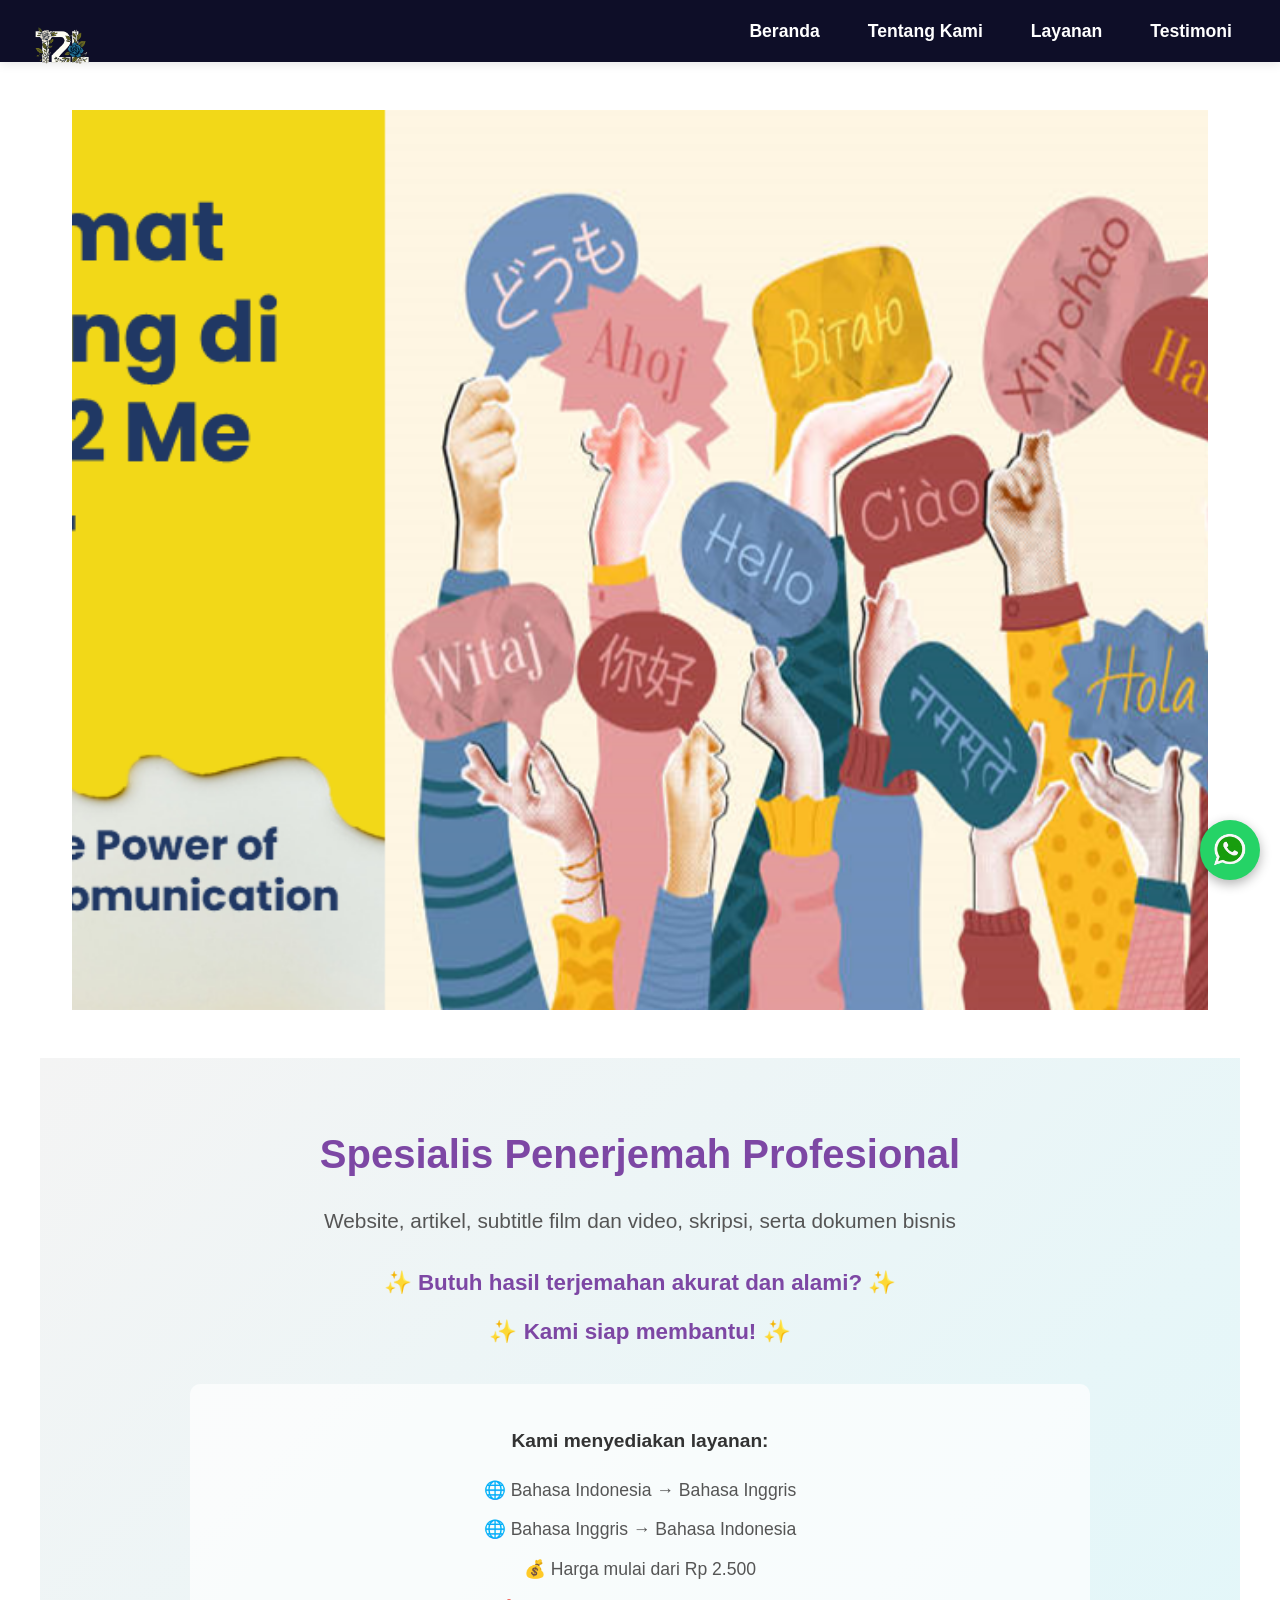
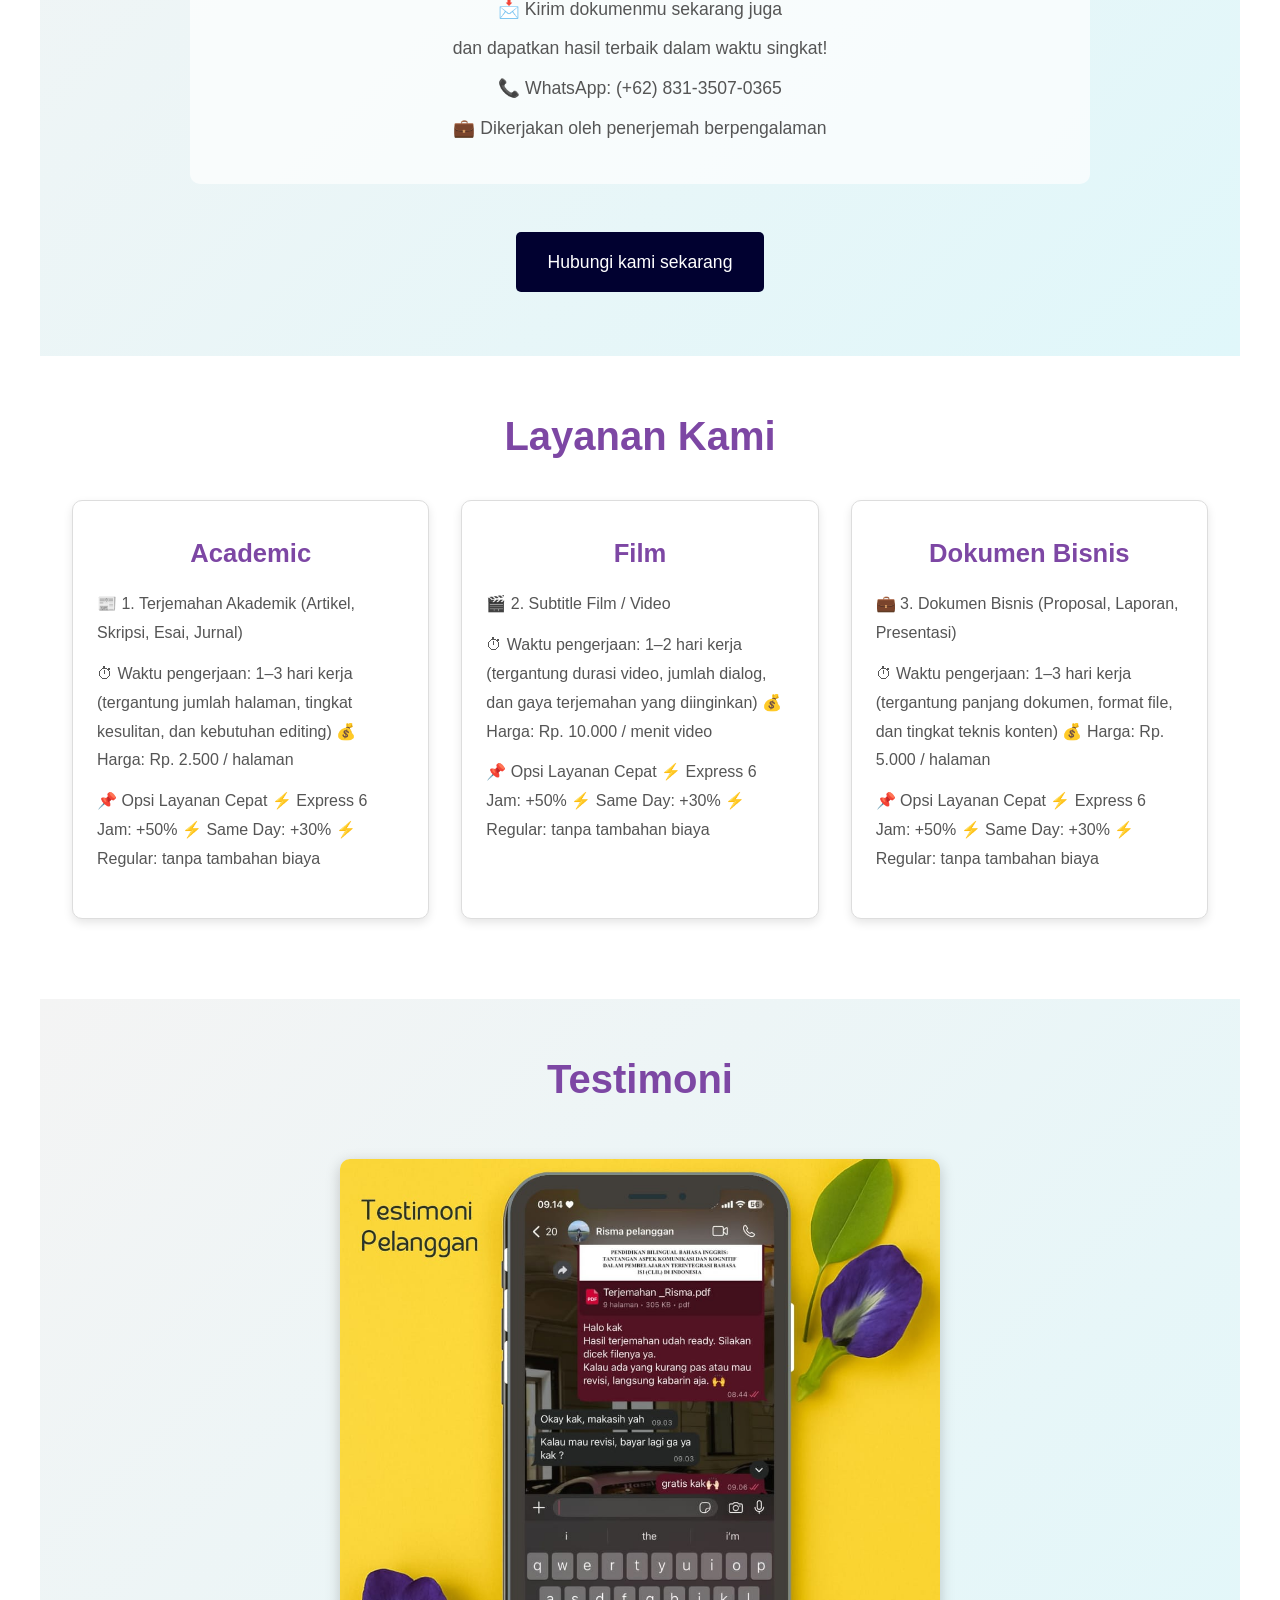
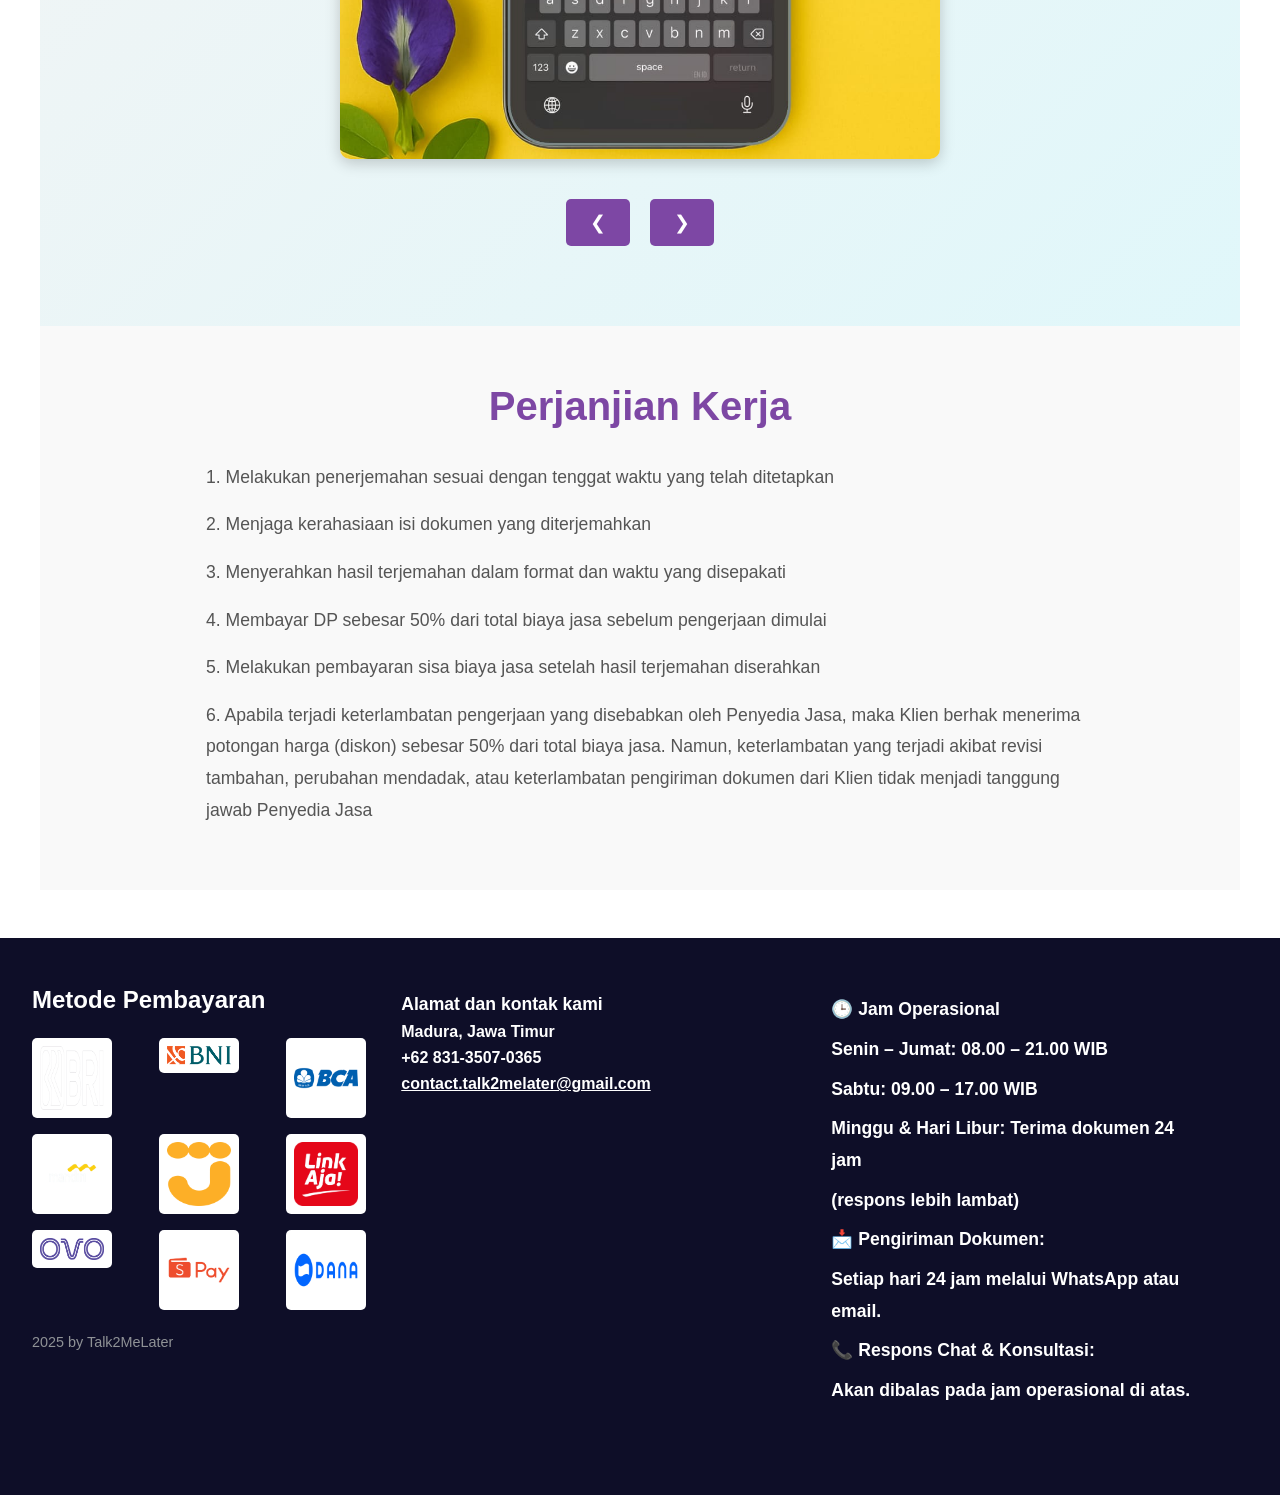
==== index.html @ 30bfcd9a "fix(ui): resolve slider initialization in testimoni-gallery" ====
<!DOCTYPE html>
<html lang="en">
<head>
    <meta charset="UTF-8">
    <meta name="viewport" content="width=device-width, initial-scale=1.0">
    <title>Navigation Bar</title>
    <link rel="stylesheet" href="styles.css">
    <script src="script.js"></script>
</head>
<body>
    <nav class="navbar">
        <div class="header-left">
            <img class="logo" src="Logoo.png">
        </div>
        <div class="navdiv">
            <div class="logo"><a href="#"></a></div>
            <div class="hamburger" onclick="toggleMenu()">&#9776;</div>
            <ul id="nav-menu">
                <li><a href="#home" onclick="smoothScroll('#home')">Beranda</a></li>
                <li><a href="#about" onclick="smoothScroll('#about')">Tentang Kami</a></li>
                <li><a href="#services" onclick="smoothScroll('#services')">Layanan</a></li>
                <li><a href="#testimoni" onclick="smoothScroll('#testimoni')">Testimoni</a></li>
            </ul>
        </div>
    </nav>
<section id="home">
    <div class="home-content">
    </div>
</section>
<section id="about" class="hero">
    <div class="hero-content">
        <h2>Spesialis Penerjemah Profesional</h2>
        <p class="hero-subtitle">Website, artikel, subtitle film dan video, skripsi, serta dokumen bisnis</p>
        <p class="hero-highlight">✨ Butuh hasil terjemahan akurat dan alami? ✨</p>
        <p class="hero-highlight">✨ Kami siap membantu! ✨</p>
        <div class="hero-services">
            <p class="service-title">Kami menyediakan layanan:</p>
            <p>🌐 Bahasa Indonesia → Bahasa Inggris</p>
            <p>🌐 Bahasa Inggris → Bahasa Indonesia</p>
            <p>💰 Harga mulai dari Rp 2.500</p>
            <p>📩 Kirim dokumenmu sekarang juga</p>
            <p>dan dapatkan hasil terbaik dalam waktu singkat!</p>
            <p>📞 WhatsApp: (+62) 831-3507-0365</p>
            <p>💼 Dikerjakan oleh penerjemah berpengalaman</p>
        </div>
        <a href="#contact" class="btn" onclick="smoothScroll('#contact')">Hubungi kami sekarang</a>
    </div>
</section>
    <section id="services">
        <div class="services-content">
        <h2>Layanan Kami</h2>
            <div class="services">
                <div class="service">
                    <h3>Academic</h3>
                    <p>📰 1. Terjemahan Akademik (Artikel, Skripsi, Esai, Jurnal)</p>
                    <p>⏱ Waktu pengerjaan: 1–3 hari kerja (tergantung jumlah halaman, tingkat kesulitan, dan kebutuhan editing)
                    💰 Harga: Rp. 2.500 / halaman</p>
                    <p>📌 Opsi Layanan Cepat
                    ⚡ Express 6 Jam: +50%
                    ⚡ Same Day: +30%
                    ⚡ Regular: tanpa tambahan biaya</p>
                </div>
                <div class="service">
                    <h3>Film</h3>
                    <p>🎬 2. Subtitle Film / Video</p>
                    <p>⏱ Waktu pengerjaan: 1–2 hari kerja (tergantung durasi video, jumlah dialog, dan gaya terjemahan yang diinginkan)
                    💰 Harga: Rp. 10.000 / menit video</p>
                    <p>📌 Opsi Layanan Cepat
                    ⚡ Express 6 Jam: +50%
                    ⚡ Same Day: +30%
                    ⚡ Regular: tanpa tambahan biaya</p>
                </div>
                <div class="service">
                    <h3>Dokumen Bisnis</h3>
                    <p>💼 3. Dokumen Bisnis (Proposal, Laporan, Presentasi)</p>
                    <p>⏱ Waktu pengerjaan: 1–3 hari kerja (tergantung panjang dokumen, format file, dan tingkat teknis konten)
                    💰 Harga: Rp. 5.000 / halaman </p>
                    <p>📌 Opsi Layanan Cepat
                    ⚡ Express 6 Jam: +50%
                    ⚡ Same Day: +30%
                    ⚡ Regular: tanpa tambahan biaya</p>
                </div>
            </div>
        </div>
    </section>
    <section id="testimoni">
        <h2>Testimoni</h2>
        <div class="testimoni-gallery">
            <div class="slider" id="slider">
                <div class="slide"><img src="foto testimoni1.jpg" alt="testimoni Risma" onclick="openModal('foto testimoni1.jpg')"></div>
                <div class="slide"><img src="foto testimoni2.jpg" alt="testimoni Unair" onclick="openModal('foto testimoni2.jpg')"></div>
                <div class="slide"><img src="foto testimoni3.jpg" alt="testimoni Unimed" onclick="openModal('foto testimoni3.jpg')"></div>
                <div class="slide"><img src="foto testimoni4.jpg" alt="testimoni Winda" onclick="openModal('foto testimoni4.jpg')"></div>
            </div>
            <div class="slider-controls">
                <button onclick="prevSlide()">&#10094;</button>
                <button onclick="nextSlide()">&#10095;</button>
            </div>
        </div>
    </section>

    <section id="agreement" class="agreement-section">
        <h2>Perjanjian Kerja</h2>
        <div class="agreement-content">
            <p>1. Melakukan penerjemahan sesuai dengan tenggat waktu yang telah ditetapkan</p>
            <p>2. Menjaga kerahasiaan isi dokumen yang diterjemahkan</p>
            <p>3. Menyerahkan hasil terjemahan dalam format dan waktu yang disepakati</p>
            <p>4. Membayar DP sebesar 50% dari total biaya jasa sebelum pengerjaan dimulai</p>
            <p>5. Melakukan pembayaran sisa biaya jasa setelah hasil terjemahan diserahkan</p>
            <p>6. Apabila terjadi keterlambatan pengerjaan yang disebabkan oleh Penyedia Jasa, maka Klien berhak menerima potongan harga (diskon) sebesar 50% dari total biaya jasa. Namun, keterlambatan yang terjadi akibat revisi tambahan, perubahan mendadak, atau keterlambatan pengiriman dokumen dari Klien tidak menjadi tanggung jawab Penyedia Jasa</p>
        </div>
    </section>

    <footer class="footer">
	    <div class="footer-left">
		    <h3>Metode Pembayaran</h3>
		    <div class="bank">
			    <img src="bri.png" alt="bri">
			    <img src="bni.webp" alt="bni">
			    <img src="bca.png" alt="bca">
			    <img src="mandiri.png" alt="mandiri">
			    <img src="jago.png" alt="jago">
			    <img src="LinkAja.webp" alt="linkAja">
			    <img src="ovo.png" alt="ovo">
			    <img src="Spay.png" alt="shopeepay">
			    <img src="dana.png" alt="dana">
		    </div>
            <p class="footer-copyright">2025 by Talk2MeLater</p>
	    </div>
	    <div class="footer-center">
		    <div>
			    <i class="fa fa-map-marker"></i>
			    <p><span>Alamat dan kontak kami</span>Madura, Jawa Timur</p>
		    </div>
		    <div>
			    <i class="fa fa-phone"></i>
			    <p>+62 831-3507-0365</p>
		    </div>
		    <div>
			    <i class="fa fa-envelope"></i>
			    <p><a href="#">contact.talk2melater@gmail.com</a></p>
		    </div>
	    </div>
	    <div class="footer-right">
		    <p class="operational-hours">
			    <span>🕒 Jam Operasional</span>
			    <span>Senin – Jumat: 08.00 – 21.00 WIB</span>
                <span>Sabtu: 09.00 – 17.00 WIB</span>
                <span>Minggu & Hari Libur: Terima dokumen 24 jam</span>
                <span>(respons lebih lambat)</span>
                <span>📩 Pengiriman Dokumen:</span>
                <span>Setiap hari 24 jam melalui WhatsApp atau email.</span>
                <span>📞 Respons Chat & Konsultasi:</span>
                <span>Akan dibalas pada jam operasional di atas.</span>
            </p>
	    </div>
    </footer>

    <!-- Modal -->
    <div id="imageModal" class="modal">
        <span class="close" onclick="closeModal()">&times;</span>
        <img class="modal-content" id="modalImage">
    </div>
    <!-- WhatsApp Floating Button -->
    <a href="https://wa.me/6283135070365?text=Halo,%20saya%20ingin%20bertanya%20tentang%20jasa%20terjemahan%20Anda." class="whatsapp-float" target="_blank" title="Chat WhatsApp">
    <img src="whatsapp-icon.png" alt="WhatsApp Chat" class="whatsapp-icon">
    <!-- Atau gunakan Font Awesome: <i class="fab fa-whatsapp whatsapp-icon"></i> -->
    </a>
</body>
</html>
---- styles.css ----
/* ===== RESET & BASE STYLES ===== */
* { 
    margin: 0;
    padding: 0;
    box-sizing: border-box;
    text-decoration: none; 
}

html {
    scroll-behavior: smooth;
    font-size: 16px;
}

body {
    font-family: 'Lucida Sans', 'Lucida Sans Regular', 'Lucida Grande', 'Lucida Sans Unicode', Geneva, Verdana, sans-serif;
    line-height: 1.6;
    color: #333;
    overflow-x: hidden;
}

/* ===== NAVIGATION ===== */
.navbar {
    background: #0e0e28;
    padding: 0.5rem 1rem;
    position: sticky;
    top: 0;
    z-index: 999;
    box-shadow: 0 2px 10px rgba(0,0,0,0.1);
}

.header-left {
    float: left;
    padding: 0.5rem 0;
}

.header-left img {
    height: 60px;
    width: auto;
    transition: height 0.3s ease;
}

.navdiv {
    display: flex;
    justify-content: space-between;
    align-items: center;
    max-width: 1200px;
    margin: 0 auto;
}

.logo a {
    color: white;
    font-size: clamp(1.2rem, 3vw, 1.8rem);
    font-weight: 600;
    padding: 0 0.75rem;
    transition: all 0.3s;
}

.logo a:hover {
    background-color: rgba(255, 255, 255, 0.3);
}

/* Navigation Menu */
#nav-menu {
    list-style: none;
    display: flex;
    align-items: center;
    gap: 1rem;
}

#nav-menu li {
    display: inline-block;
}

#nav-menu a {
    color: white;
    font-size: clamp(0.9rem, 2vw, 1.1rem);
    font-weight: 600;
    padding: 0.5rem 1rem;
    transition: all 0.3s;
    border-radius: 5px;
}

#nav-menu a:hover {
    background-color: rgba(255, 255, 255, 0.3);
    color: #eadb06;
}

/* Hamburger Menu */
.hamburger {
    display: none;
    font-size: 2rem;
    color: white;
    cursor: pointer;
    background: none;
    border: none;
    padding: 0.5rem;
}

/* ===== HOME SECTION ===== */
#home {
    min-height: 100vh;
    width: 100%;
}

.home-content {
    min-height: 100vh;
    width: 100%;
    background-image: url('./header.PNG');
    background-size: cover;
    background-position: center;
    background-repeat: no-repeat;
    position: relative;
}

/* ===== HERO SECTION ===== */
.hero {
    background: linear-gradient(135deg, #f4f4f4, #e0f7fa);
    padding: 4rem 2rem;
    text-align: center;
    animation: fadeIn 1s ease-in;
}

.hero-content {
    max-width: 900px;
    margin: 0 auto;
}

.hero h2 {
    font-size: clamp(1.8rem, 5vw, 2.5rem);
    color: #7D47A4;
    margin-bottom: 1rem;
}

.hero-subtitle {
    font-size: clamp(1rem, 3vw, 1.3rem);
    color: #555;
    margin-bottom: 1.5rem;
}

.hero-highlight {
    font-size: clamp(1.1rem, 3vw, 1.4rem);
    color: #7D47A4;
    font-weight: bold;
    margin: 0.5rem 0;
}

.hero-services {
    background: rgba(255, 255, 255, 0.7);
    padding: 2rem;
    border-radius: 10px;
    margin: 2rem 0;
    text-align: left;
}

.hero-services .service-title {
    font-weight: bold;
    font-size: clamp(1rem, 3vw, 1.2rem);
    margin-bottom: 1rem;
    color: #333;
}

.hero-services p {
    margin: 0.5rem 0;
    font-size: clamp(0.9rem, 2.5vw, 1.1rem);
}

.btn {
    background-color: rgb(1, 1, 48);
    color: white;
    padding: 1rem 2rem;
    text-decoration: none;
    border-radius: 5px;
    display: inline-block;
    transition: all 0.3s;
    font-size: clamp(0.9rem, 2.5vw, 1.1rem);
    margin-top: 1rem;
}

.btn:hover {
    background-color: #eadb06;
    color: #000;
    transform: scale(1.05);
}

/* ===== SECTIONS ===== */
section {
    padding: 3rem 1.5rem;
    max-width: 1200px;
    margin: 0 auto;
}

section h2 {
    font-size: clamp(1.8rem, 4vw, 2.5rem);
    margin-bottom: 1.5rem;
    color: #7D47A4;
    text-align: center;
}

section p {
    font-size: clamp(0.9rem, 2.5vw, 1.1rem);
    line-height: 1.8;
    color: #555;
    text-align: center;
    margin: 0.75rem 0;
}

/* ===== SERVICES SECTION ===== */
.services-content {
    width: 100%;
    text-align: center;
    margin-bottom: 2rem;
}

.services {
    display: grid;
    grid-template-columns: repeat(auto-fit, minmax(280px, 1fr));
    gap: 2rem;
    margin-top: 2rem;
}

.service {
    padding: 2rem 1.5rem;
    border: 1px solid #ddd;
    border-radius: 10px;
    box-shadow: 0 4px 10px rgba(0,0,0,0.1);
    transition: transform 0.3s, box-shadow 0.3s;
    text-align: center;
    background: white;
}

.service:hover {
    transform: translateY(-10px);
    box-shadow: 0 8px 20px rgba(125, 71, 164, 0.2);
}

.service h3 {
    color: #7D47A4;
    font-size: clamp(1.3rem, 3vw, 1.6rem);
    margin-bottom: 1rem;
}

.service p {
    font-size: clamp(0.85rem, 2vw, 1rem);
    text-align: left;
    margin: 0.75rem 0;
}

/* ===== TESTIMONIAL SECTION ===== */
#testimoni {
    background: linear-gradient(135deg, #f4f4f4, #e0f7fa);
    padding: 3rem 1.5rem;
}

.testimoni-gallery {
    position: relative;
    overflow: hidden;
    width: 100%;
    max-width: 800px;
    margin: 2rem auto;
}

.slider {
    display: flex;
    transition: transform 0.5s ease;
}

.slide {
    min-width: 100%;
    display: flex;
    justify-content: center;
    align-items: center;
    padding: 1rem;
}

.slide img {
    width: 100%;
    max-width: 600px;
    height: auto;
    border-radius: 10px;
    box-shadow: 0 4px 15px rgba(0,0,0,0.2);
    cursor: pointer;
    transition: transform 0.3s;
}

.slide img:hover {
    transform: scale(1.02);
}

.slider-controls {
    text-align: center;
    margin-top: 1.5rem;
}

.slider-controls button {
    background: #7D47A4;
    color: white;
    border: none;
    padding: 0.75rem 1.5rem;
    margin: 0 0.5rem;
    border-radius: 5px;
    cursor: pointer;
    font-size: 1.2rem;
    transition: all 0.3s;
}

.slider-controls button:hover {
    background: #5a2f7a;
    transform: scale(1.1);
}

/* ===== AGREEMENT SECTION ===== */
.agreement-section {
    background: #f9f9f9;
    padding: 3rem 1.5rem;
}

.agreement-content {
    max-width: 900px;
    margin: 0 auto;
    text-align: left;
}

.agreement-content p {
    text-align: left;
    margin: 1rem 0;
    padding-left: 1rem;
}

/* ===== FOOTER ===== */
.footer {
    background-color: #0e0e28;
    width: 100%;
    text-align: left;
    font: bold 16px sans-serif;
    padding: 3rem 2rem;
    margin-top: 3rem;
    color: white;
}

.footer .footer-left,
.footer .footer-center,
.footer .footer-right {
    display: inline-block;
    vertical-align: top;
    width: 100%;
    margin-bottom: 2rem;
}

.footer h3 {
    color: white;
    margin: 0 0 1.5rem 0;
    font-size: clamp(1.2rem, 3vw, 1.5rem);
}

.footer .footer-left .bank {
    display: grid;
    grid-template-columns: repeat(auto-fit, minmax(80px, 1fr));
    gap: 1rem;
    margin-top: 1rem;
}

.footer .footer-left img {
    width: 100%;
    max-width: 80px;
    height: auto;
    background: white;
    padding: 0.5rem;
    border-radius: 5px;
}

.footer .footer-copyright {
    color: #8f9296;
    font-size: 0.9rem;
    font-weight: normal;
    margin-top: 1.5rem;
}

.footer .footer-center p,
.footer .footer-right p {
    color: white;
    font-size: clamp(0.85rem, 2vw, 1rem);
    margin: 0.5rem 0;
}

.footer .footer-center p span,
.footer .operational-hours span {
    display: block;
    font-weight: bold;
    font-size: clamp(1rem, 2.5vw, 1.1rem);
    margin-bottom: 0.5rem;
}

.footer .footer-center p a {
    color: white;
    text-decoration: underline;
}

.operational-hours {
    line-height: 1.8;
    color: white;
    font-size: clamp(0.85rem, 2vw, 1rem);
    font-weight: normal;
}

/* ===== MODAL ===== */
.modal {
    display: none;
    position: fixed;
    z-index: 1000;
    left: 0;
    top: 0;
    width: 100%;
    height: 100%;
    overflow: auto;
    background-color: rgba(0,0,0,0.9);
}

.modal-content {
    margin: 5% auto;
    display: block;
    width: 90%;
    max-width: 700px;
    animation: zoom 0.6s;
}

@keyframes zoom {
    from { transform: scale(0); }
    to { transform: scale(1); }
}

.close {
    position: absolute;
    top: 15px;
    right: 35px;
    color: #f1f1f1;
    font-size: 40px;
    font-weight: bold;
    cursor: pointer;
    transition: color 0.3s;
}

.close:hover {
    color: #bbb;
}

/* ===== WHATSAPP FLOATING BUTTON ===== */
.whatsapp-float {
    position: fixed;
    bottom: 20px;
    right: 20px;
    background-color: #25D366;
    border-radius: 50%;
    width: 60px;
    height: 60px;
    display: flex;
    align-items: center;
    justify-content: center;
    box-shadow: 0 4px 12px rgba(0,0,0,0.3);
    transition: transform 0.3s, box-shadow 0.3s;
    z-index: 998;
    text-decoration: none;
}

.whatsapp-float:hover {
    transform: scale(1.1);
    box-shadow: 0 6px 16px rgba(0,0,0,0.4);
}

.whatsapp-icon {
    width: 35px;
    height: 35px;
}

/* ===== ANIMATIONS ===== */
@keyframes fadeIn {
    from { opacity: 0; transform: translateY(20px); }
    to { opacity: 1; transform: translateY(0); }
}

/* ===== RESPONSIVE MEDIA QUERIES ===== */

/* Mobile Small (320px - 480px) */
@media (max-width: 480px) {
    .header-left img {
        height: 50px;
    }
    
    .navbar {
        padding: 0.5rem;
    }
    
    section {
        padding: 2rem 1rem;
    }
    
    .hero {
        padding: 2rem 1rem;
    }
    
    .hero-services {
        padding: 1.5rem 1rem;
    }
    
    .services {
        grid-template-columns: 1fr;
        gap: 1.5rem;
    }
    
    .service {
        padding: 1.5rem 1rem;
    }
    
    .whatsapp-float {
        width: 50px;
        height: 50px;
        bottom: 15px;
        right: 15px;
    }
    
    .whatsapp-icon {
        width: 28px;
        height: 28px;
    }
    
    .slider-controls button {
        padding: 0.5rem 1rem;
        font-size: 1rem;
    }
}

/* Mobile & Tablet (max-width: 768px) */
@media (max-width: 768px) {
    .hamburger {
        display: block;
        position: absolute;
        right: 1rem;
        top: 50%;
        transform: translateY(-50%);
    }
    
    #nav-menu {
        display: none;
        flex-direction: column;
        position: absolute;
        top: 100%;
        left: 0;
        width: 100%;
        background-color: #0e0e28;
        padding: 1rem 0;
        box-shadow: 0 4px 10px rgba(0,0,0,0.3);
    }
    
    #nav-menu.active {
        display: flex;
    }
    
    #nav-menu li {
        margin: 0;
        width: 100%;
        text-align: center;
    }
    
    #nav-menu a {
        display: block;
        padding: 1rem;
        width: 100%;
    }
    
    .navdiv {
        position: relative;
    }
    
    .footer .footer-left,
    .footer .footer-center,
    .footer .footer-right {
        width: 100%;
        text-align: center;
        margin-bottom: 2rem;
    }
    
    .footer .footer-left .bank {
        justify-items: center;
    }
    
    .agreement-content p {
        padding-left: 0;
    }
}

/* Tablet (769px - 1024px) */
@media (min-width: 769px) and (max-width: 1024px) {
    .services {
        grid-template-columns: repeat(2, 1fr);
    }
    
    .footer .footer-left,
    .footer .footer-center,
    .footer .footer-right {
        width: 48%;
        margin: 1%;
    }
    
    .footer .footer-right {
        width: 100%;
    }
}

/* Desktop (min-width: 1025px) */
@media (min-width: 1025px) {
    .footer .footer-left {
        width: 30%;
    }
    
    .footer .footer-center {
        width: 35%;
    }
    
    .footer .footer-right {
        width: 30%;
    }
    
    .services {
        grid-template-columns: repeat(3, 1fr);
    }
}

/* Large Desktop (min-width: 1200px) */
@media (min-width: 1200px) {
    .navbar,
    section {
        padding-left: 2rem;
        padding-right: 2rem;
    }
}
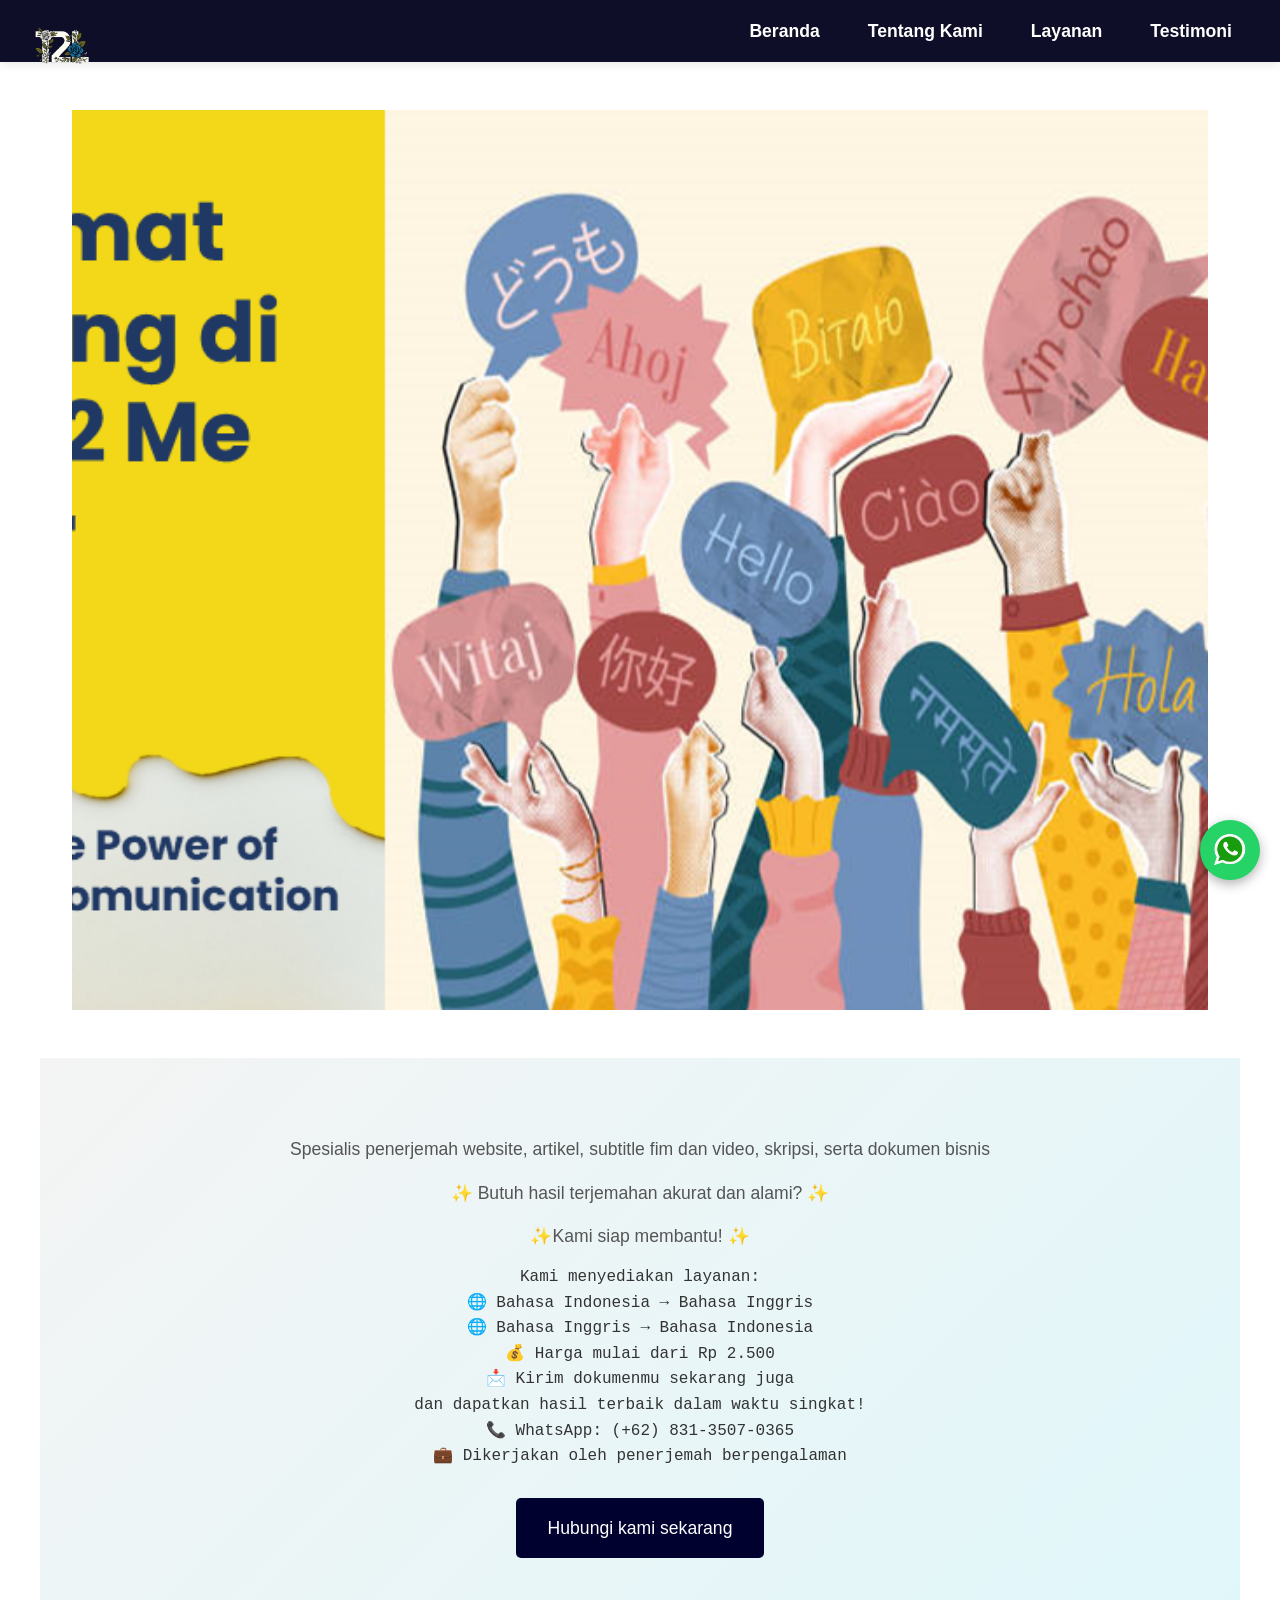
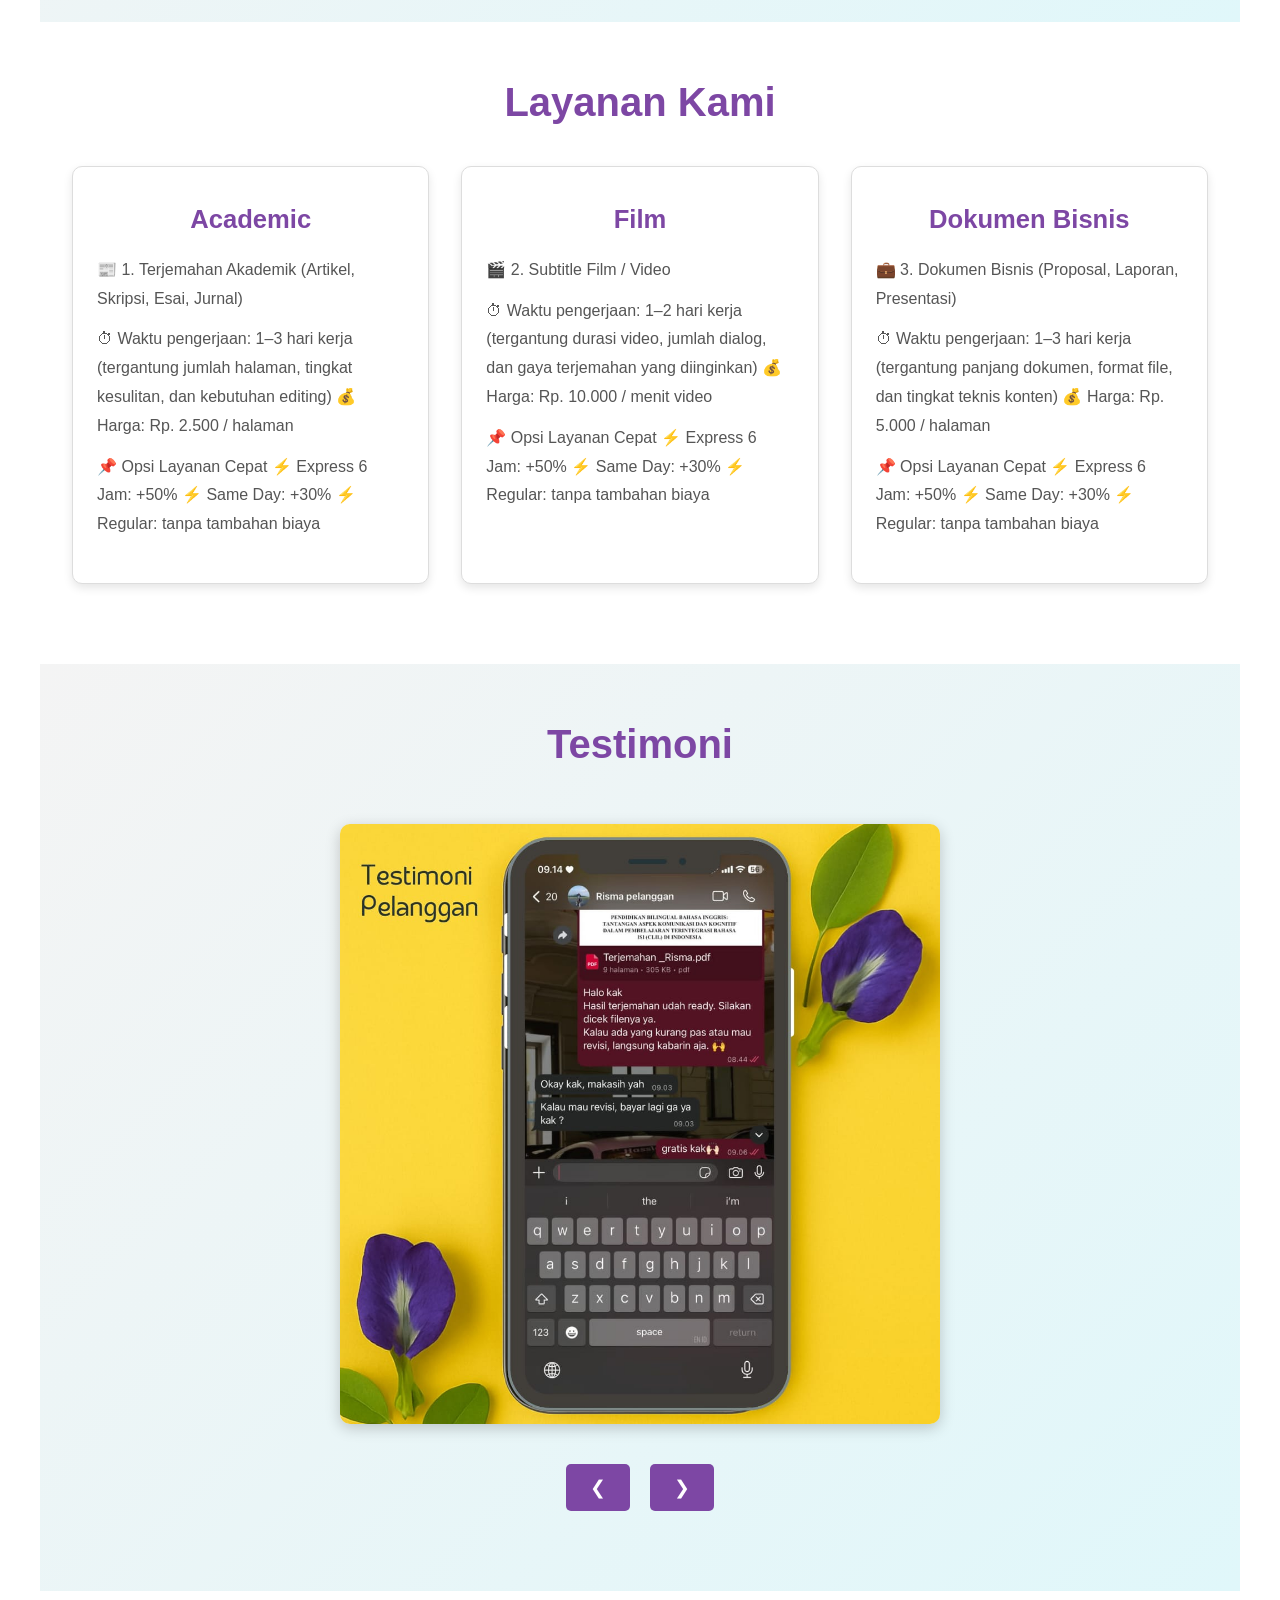
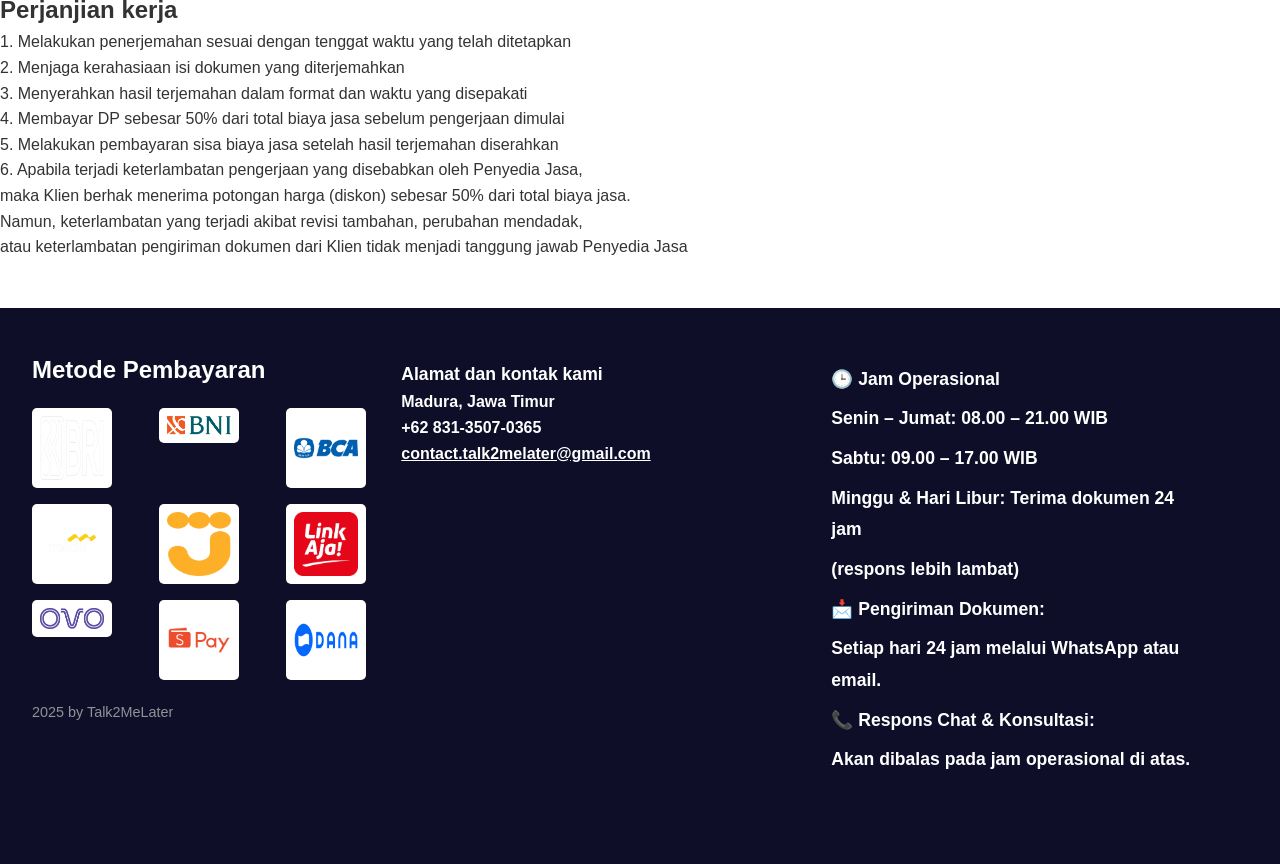
==== commit a9f7e04e: "Merge pull request #2 from anggi-art/fix/slider-testimoni-gallery-r65-blackbox-grok fix(ui): resolve" ====
--- a/index.html
+++ b/index.html
@@ -28,24 +28,19 @@
     </div>
 </section>
 <section id="about" class="hero">
-    <div class="hero-content">
-        <h2>Spesialis Penerjemah Profesional</h2>
-        <p class="hero-subtitle">Website, artikel, subtitle film dan video, skripsi, serta dokumen bisnis</p>
-        <p class="hero-highlight">✨ Butuh hasil terjemahan akurat dan alami? ✨</p>
-        <p class="hero-highlight">✨ Kami siap membantu! ✨</p>
-        <div class="hero-services">
-            <p class="service-title">Kami menyediakan layanan:</p>
-            <p>🌐 Bahasa Indonesia → Bahasa Inggris</p>
-            <p>🌐 Bahasa Inggris → Bahasa Indonesia</p>
-            <p>💰 Harga mulai dari Rp 2.500</p>
-            <p>📩 Kirim dokumenmu sekarang juga</p>
-            <p>dan dapatkan hasil terbaik dalam waktu singkat!</p>
-            <p>📞 WhatsApp: (+62) 831-3507-0365</p>
-            <p>💼 Dikerjakan oleh penerjemah berpengalaman</p>
-        </div>
+    <p>Spesialis penerjemah website, artikel, subtitle fim dan video, skripsi, serta dokumen bisnis
+        <p>✨ Butuh hasil terjemahan akurat dan alami? ✨</p>
+        <p>✨Kami siap membantu! ✨</p>
+        <pre>Kami menyediakan layanan:</pre>
+        <pre>🌐 Bahasa Indonesia → Bahasa Inggris</pre>
+        <pre>🌐 Bahasa Inggris → Bahasa Indonesia</pre>
+        <pre>💰 Harga mulai dari Rp 2.500</pre>
+        <pre>📩 Kirim dokumenmu sekarang juga</pre>
+        <pre>dan dapatkan hasil terbaik dalam waktu singkat!</pre>
+        <pre>📞 WhatsApp: (+62) 831-3507-0365</pre>
+        <pre>💼 Dikerjakan oleh penerjemah berpengalaman</pre></p>
         <a href="#contact" class="btn" onclick="smoothScroll('#contact')">Hubungi kami sekarang</a>
-    </div>
-</section>
+    </section>
     <section id="services">
         <div class="services-content">
         <h2>Layanan Kami</h2>
@@ -83,7 +78,7 @@
             </div>
         </div>
     </section>
-    <section id="testimoni">
+    <section id="testimoni" class="testimoni">
         <h2>Testimoni</h2>
         <div class="testimoni-gallery">
             <div class="slider" id="slider">
@@ -99,17 +94,16 @@
         </div>
     </section>
 
-    <section id="agreement" class="agreement-section">
-        <h2>Perjanjian Kerja</h2>
-        <div class="agreement-content">
-            <p>1. Melakukan penerjemahan sesuai dengan tenggat waktu yang telah ditetapkan</p>
-            <p>2. Menjaga kerahasiaan isi dokumen yang diterjemahkan</p>
-            <p>3. Menyerahkan hasil terjemahan dalam format dan waktu yang disepakati</p>
-            <p>4. Membayar DP sebesar 50% dari total biaya jasa sebelum pengerjaan dimulai</p>
-            <p>5. Melakukan pembayaran sisa biaya jasa setelah hasil terjemahan diserahkan</p>
-            <p>6. Apabila terjadi keterlambatan pengerjaan yang disebabkan oleh Penyedia Jasa, maka Klien berhak menerima potongan harga (diskon) sebesar 50% dari total biaya jasa. Namun, keterlambatan yang terjadi akibat revisi tambahan, perubahan mendadak, atau keterlambatan pengiriman dokumen dari Klien tidak menjadi tanggung jawab Penyedia Jasa</p>
-        </div>
-    </section>
+    <h2>Perjanjian kerja</h2>
+    <p>1. Melakukan penerjemahan sesuai dengan tenggat waktu yang telah ditetapkan</p>
+    <p>2. Menjaga kerahasiaan isi dokumen yang diterjemahkan</p>
+    <p>3. Menyerahkan hasil terjemahan dalam format dan waktu yang disepakati</p>
+    <p>4. Membayar DP sebesar 50% dari total biaya jasa sebelum pengerjaan dimulai</p>
+    <p>5. Melakukan pembayaran sisa biaya jasa setelah hasil terjemahan diserahkan
+    <p>6. Apabila terjadi keterlambatan pengerjaan yang disebabkan oleh Penyedia Jasa,</p>
+    <p>maka Klien berhak menerima potongan harga (diskon) sebesar 50% dari total biaya jasa.</p>
+    <p>Namun, keterlambatan yang terjadi akibat revisi tambahan, perubahan mendadak,</p>
+    <p>atau keterlambatan pengiriman dokumen dari Klien tidak menjadi tanggung jawab Penyedia Jasa</p>
 
     <footer class="footer">
 	    <div class="footer-left">
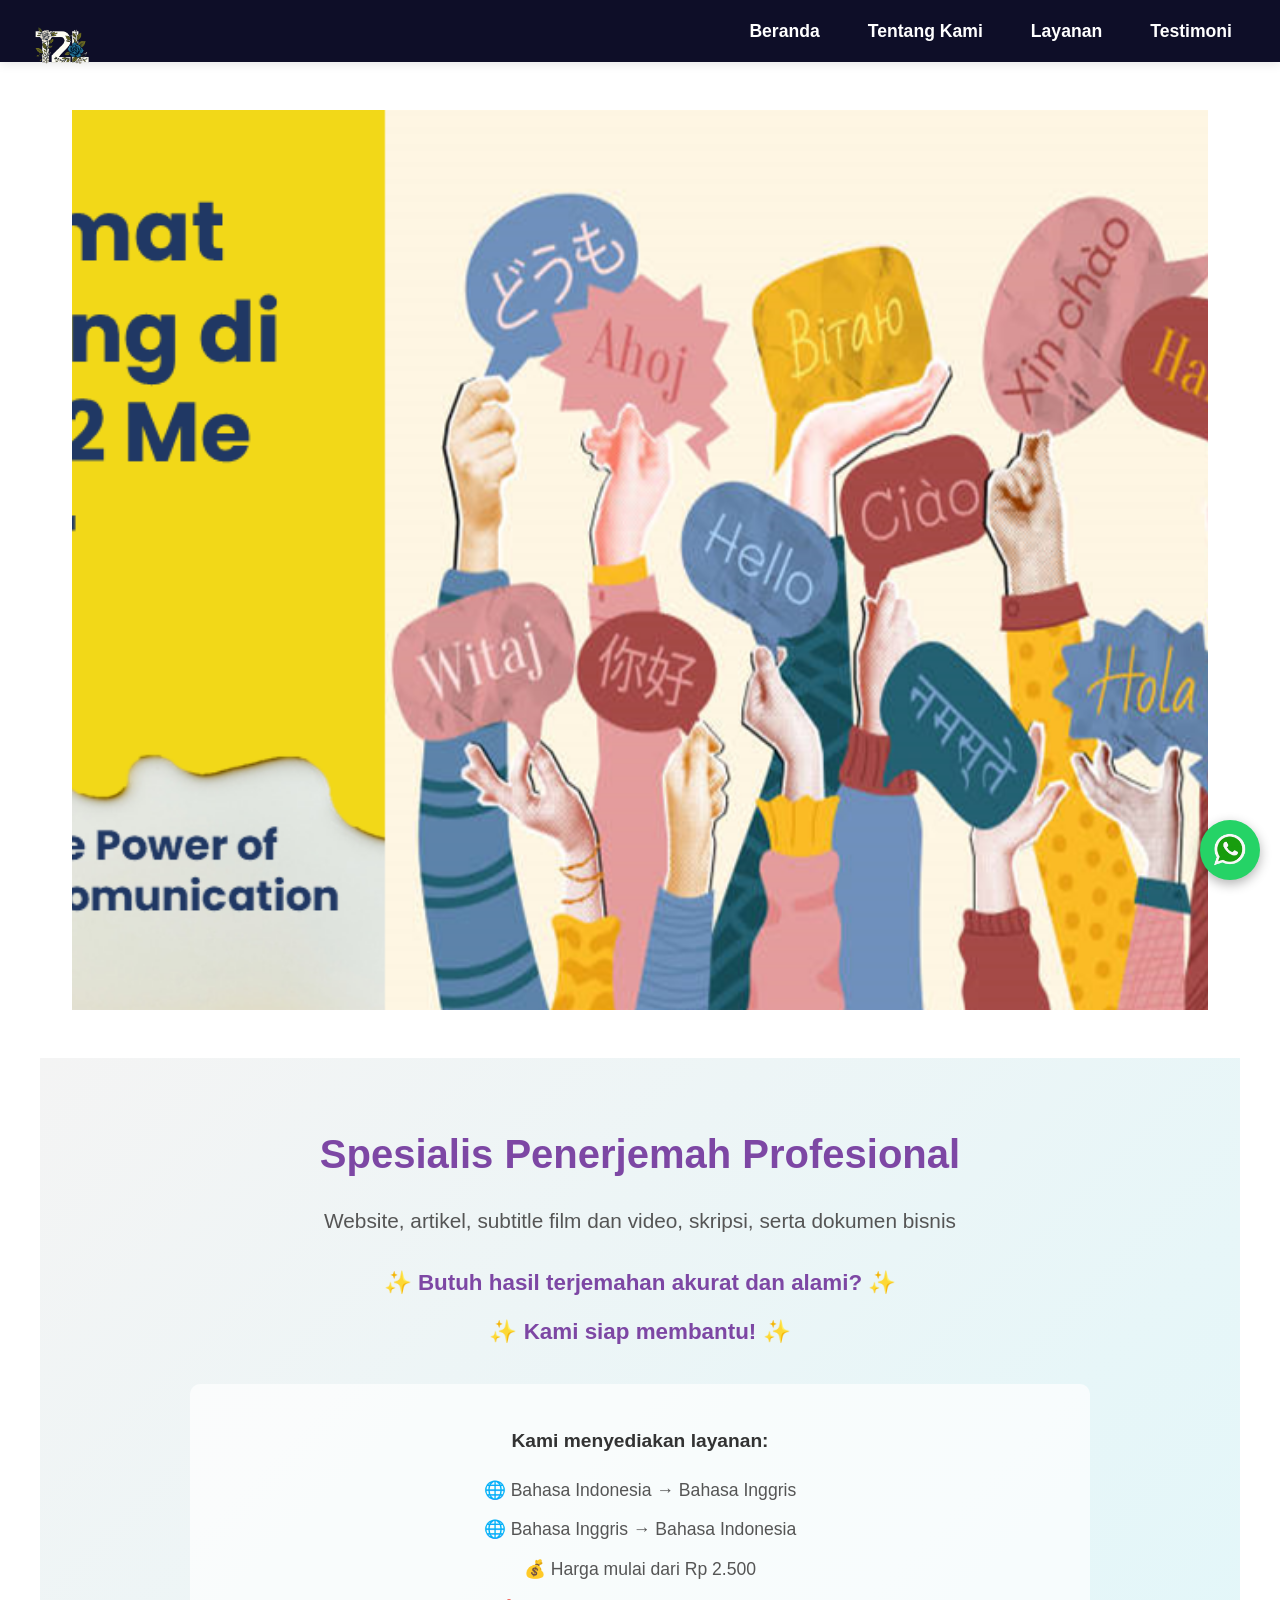
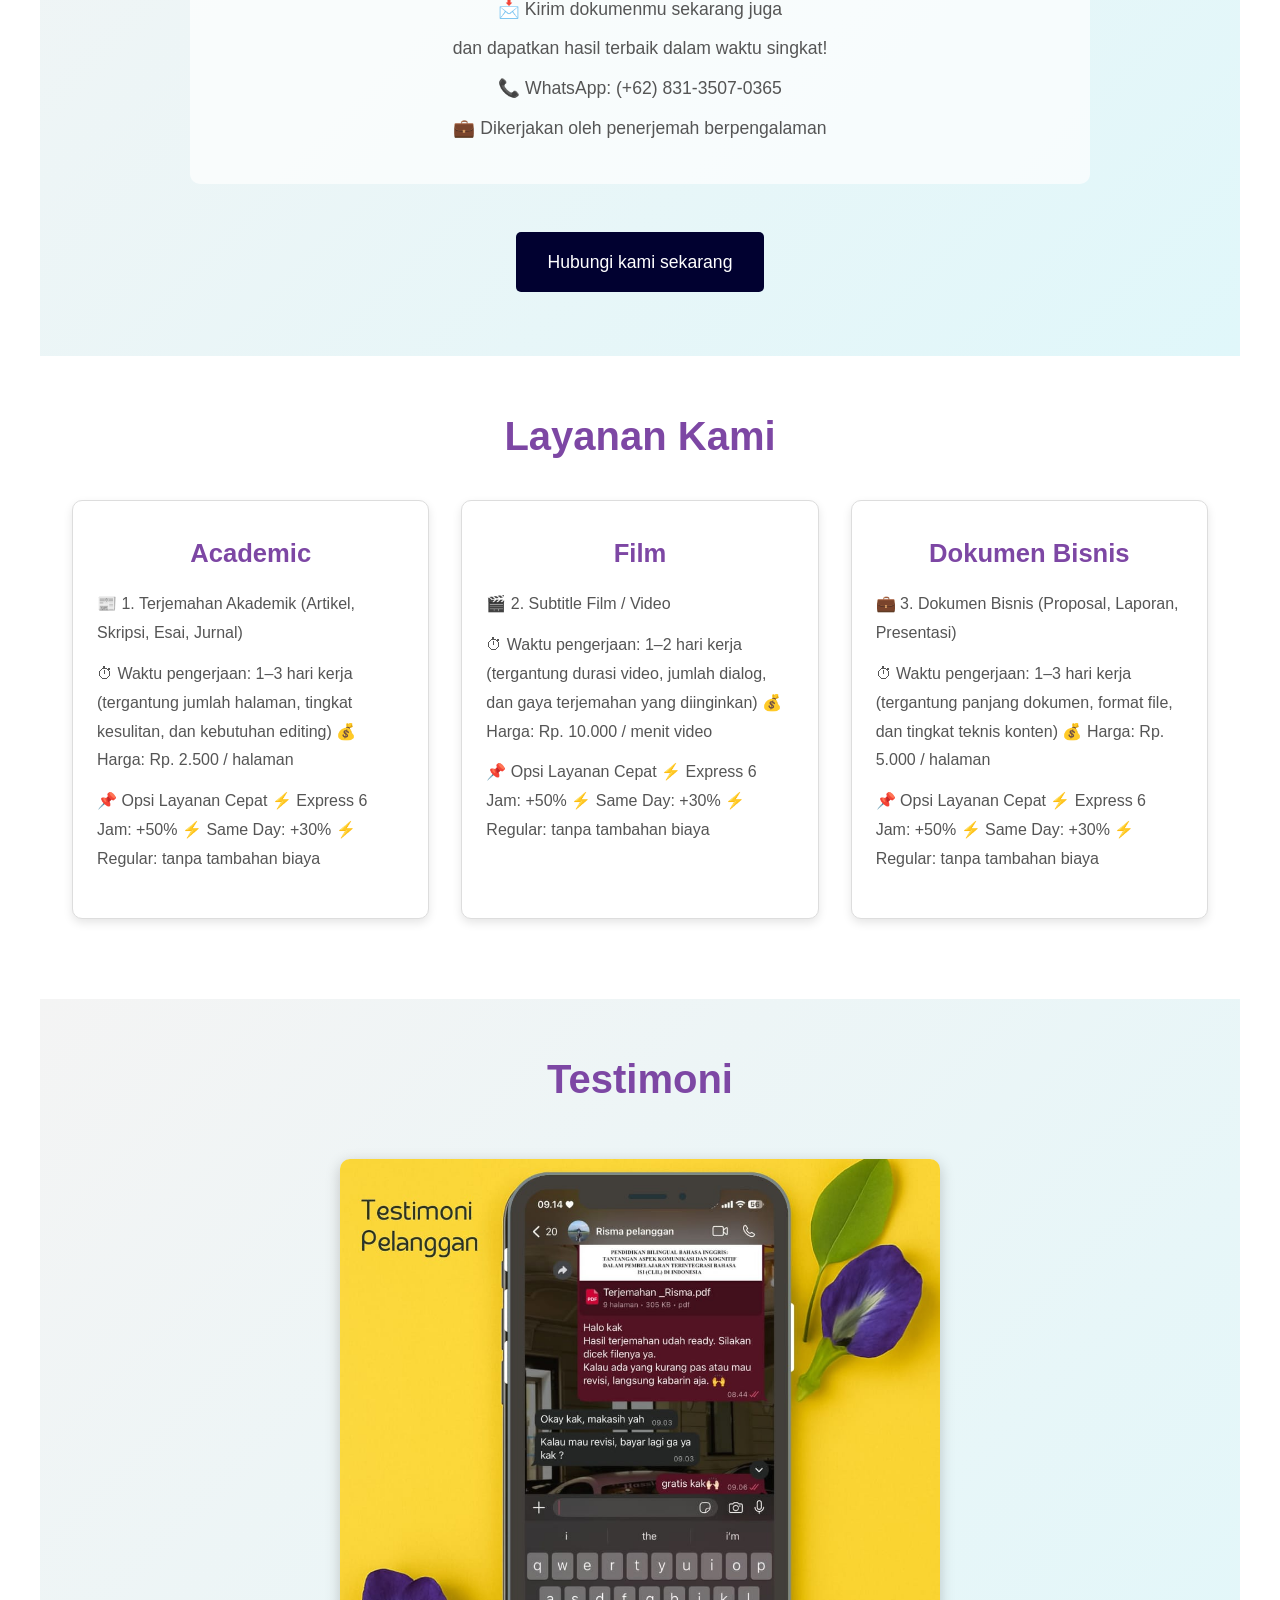
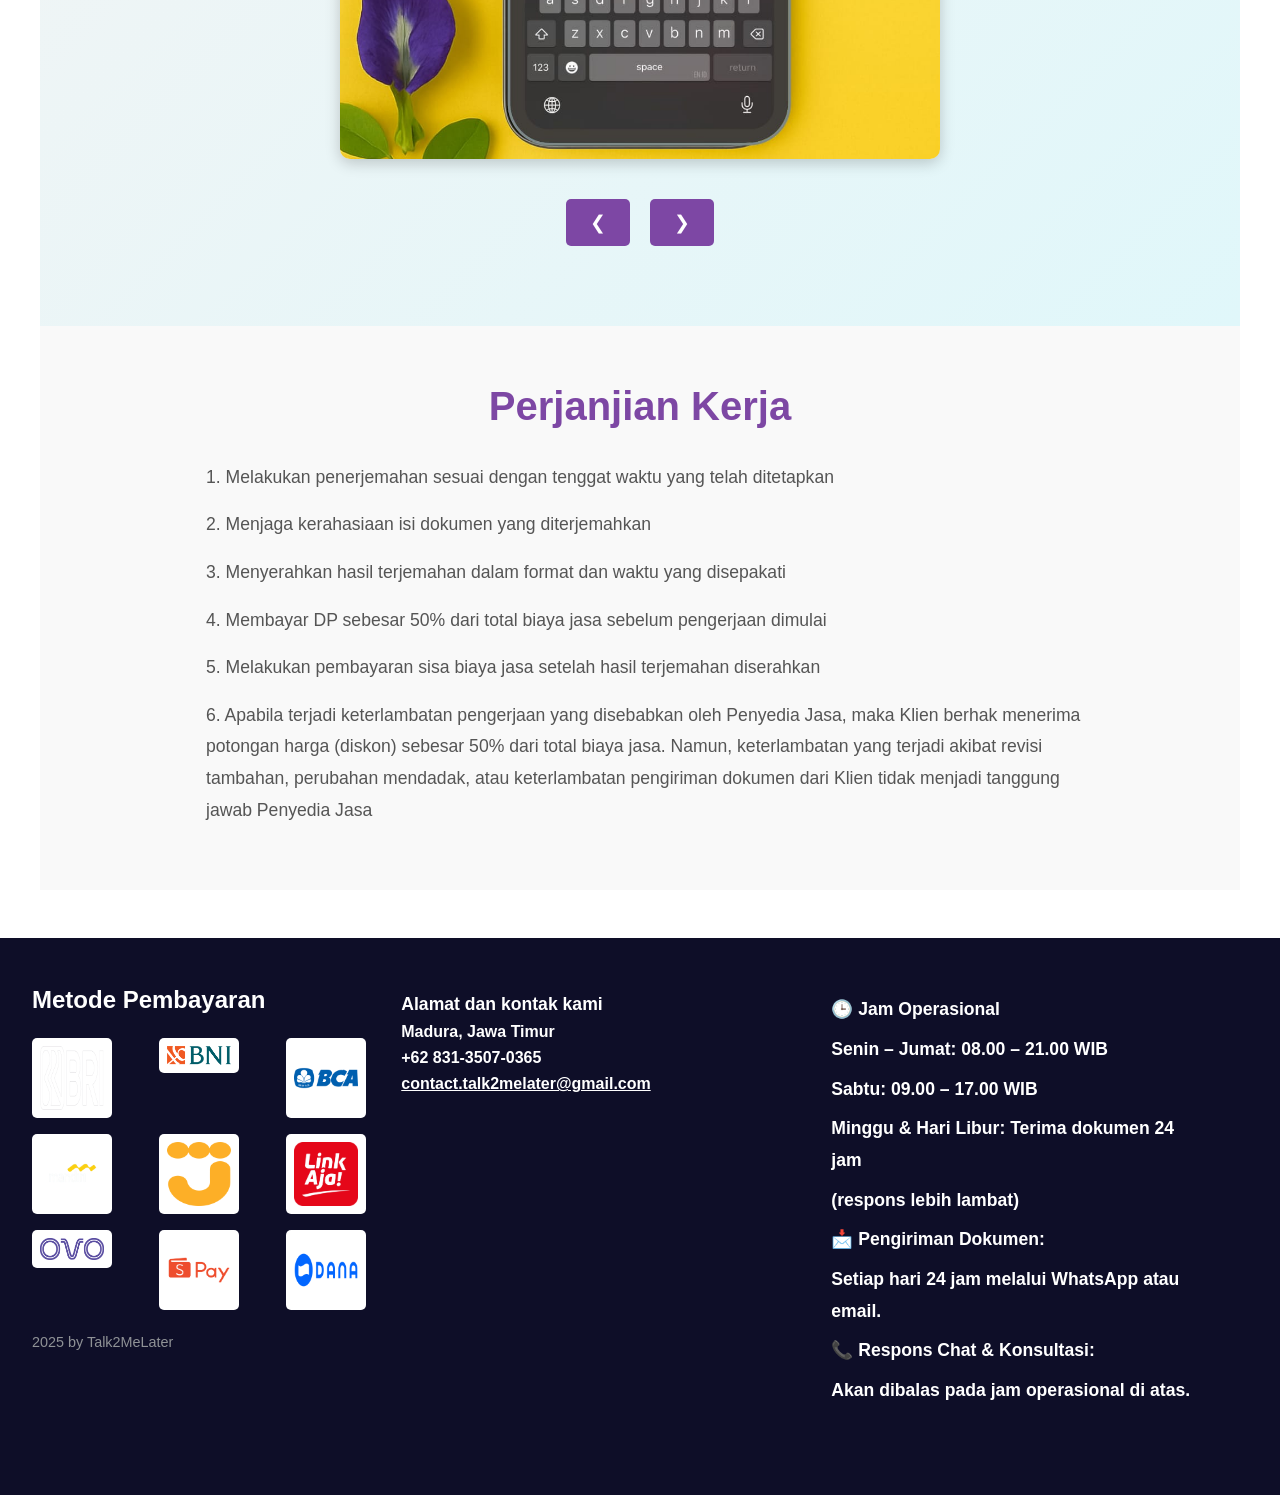
==== commit 6da71408: "Merge pull request #3 from anggi-art/fix/slider-testimoni-gallery-r65-blackbox Fix/slider testimoni " ====
--- a/index.html
+++ b/index.html
@@ -28,19 +28,24 @@
     </div>
 </section>
 <section id="about" class="hero">
-    <p>Spesialis penerjemah website, artikel, subtitle fim dan video, skripsi, serta dokumen bisnis
-        <p>✨ Butuh hasil terjemahan akurat dan alami? ✨</p>
-        <p>✨Kami siap membantu! ✨</p>
-        <pre>Kami menyediakan layanan:</pre>
-        <pre>🌐 Bahasa Indonesia → Bahasa Inggris</pre>
-        <pre>🌐 Bahasa Inggris → Bahasa Indonesia</pre>
-        <pre>💰 Harga mulai dari Rp 2.500</pre>
-        <pre>📩 Kirim dokumenmu sekarang juga</pre>
-        <pre>dan dapatkan hasil terbaik dalam waktu singkat!</pre>
-        <pre>📞 WhatsApp: (+62) 831-3507-0365</pre>
-        <pre>💼 Dikerjakan oleh penerjemah berpengalaman</pre></p>
+    <div class="hero-content">
+        <h2>Spesialis Penerjemah Profesional</h2>
+        <p class="hero-subtitle">Website, artikel, subtitle film dan video, skripsi, serta dokumen bisnis</p>
+        <p class="hero-highlight">✨ Butuh hasil terjemahan akurat dan alami? ✨</p>
+        <p class="hero-highlight">✨ Kami siap membantu! ✨</p>
+        <div class="hero-services">
+            <p class="service-title">Kami menyediakan layanan:</p>
+            <p>🌐 Bahasa Indonesia → Bahasa Inggris</p>
+            <p>🌐 Bahasa Inggris → Bahasa Indonesia</p>
+            <p>💰 Harga mulai dari Rp 2.500</p>
+            <p>📩 Kirim dokumenmu sekarang juga</p>
+            <p>dan dapatkan hasil terbaik dalam waktu singkat!</p>
+            <p>📞 WhatsApp: (+62) 831-3507-0365</p>
+            <p>💼 Dikerjakan oleh penerjemah berpengalaman</p>
+        </div>
         <a href="#contact" class="btn" onclick="smoothScroll('#contact')">Hubungi kami sekarang</a>
-    </section>
+    </div>
+</section>
     <section id="services">
         <div class="services-content">
         <h2>Layanan Kami</h2>
@@ -94,16 +99,17 @@
         </div>
     </section>
 
-    <h2>Perjanjian kerja</h2>
-    <p>1. Melakukan penerjemahan sesuai dengan tenggat waktu yang telah ditetapkan</p>
-    <p>2. Menjaga kerahasiaan isi dokumen yang diterjemahkan</p>
-    <p>3. Menyerahkan hasil terjemahan dalam format dan waktu yang disepakati</p>
-    <p>4. Membayar DP sebesar 50% dari total biaya jasa sebelum pengerjaan dimulai</p>
-    <p>5. Melakukan pembayaran sisa biaya jasa setelah hasil terjemahan diserahkan
-    <p>6. Apabila terjadi keterlambatan pengerjaan yang disebabkan oleh Penyedia Jasa,</p>
-    <p>maka Klien berhak menerima potongan harga (diskon) sebesar 50% dari total biaya jasa.</p>
-    <p>Namun, keterlambatan yang terjadi akibat revisi tambahan, perubahan mendadak,</p>
-    <p>atau keterlambatan pengiriman dokumen dari Klien tidak menjadi tanggung jawab Penyedia Jasa</p>
+    <section id="agreement" class="agreement-section">
+        <h2>Perjanjian Kerja</h2>
+        <div class="agreement-content">
+            <p>1. Melakukan penerjemahan sesuai dengan tenggat waktu yang telah ditetapkan</p>
+            <p>2. Menjaga kerahasiaan isi dokumen yang diterjemahkan</p>
+            <p>3. Menyerahkan hasil terjemahan dalam format dan waktu yang disepakati</p>
+            <p>4. Membayar DP sebesar 50% dari total biaya jasa sebelum pengerjaan dimulai</p>
+            <p>5. Melakukan pembayaran sisa biaya jasa setelah hasil terjemahan diserahkan</p>
+            <p>6. Apabila terjadi keterlambatan pengerjaan yang disebabkan oleh Penyedia Jasa, maka Klien berhak menerima potongan harga (diskon) sebesar 50% dari total biaya jasa. Namun, keterlambatan yang terjadi akibat revisi tambahan, perubahan mendadak, atau keterlambatan pengiriman dokumen dari Klien tidak menjadi tanggung jawab Penyedia Jasa</p>
+        </div>
+    </section>
 
     <footer class="footer">
 	    <div class="footer-left">
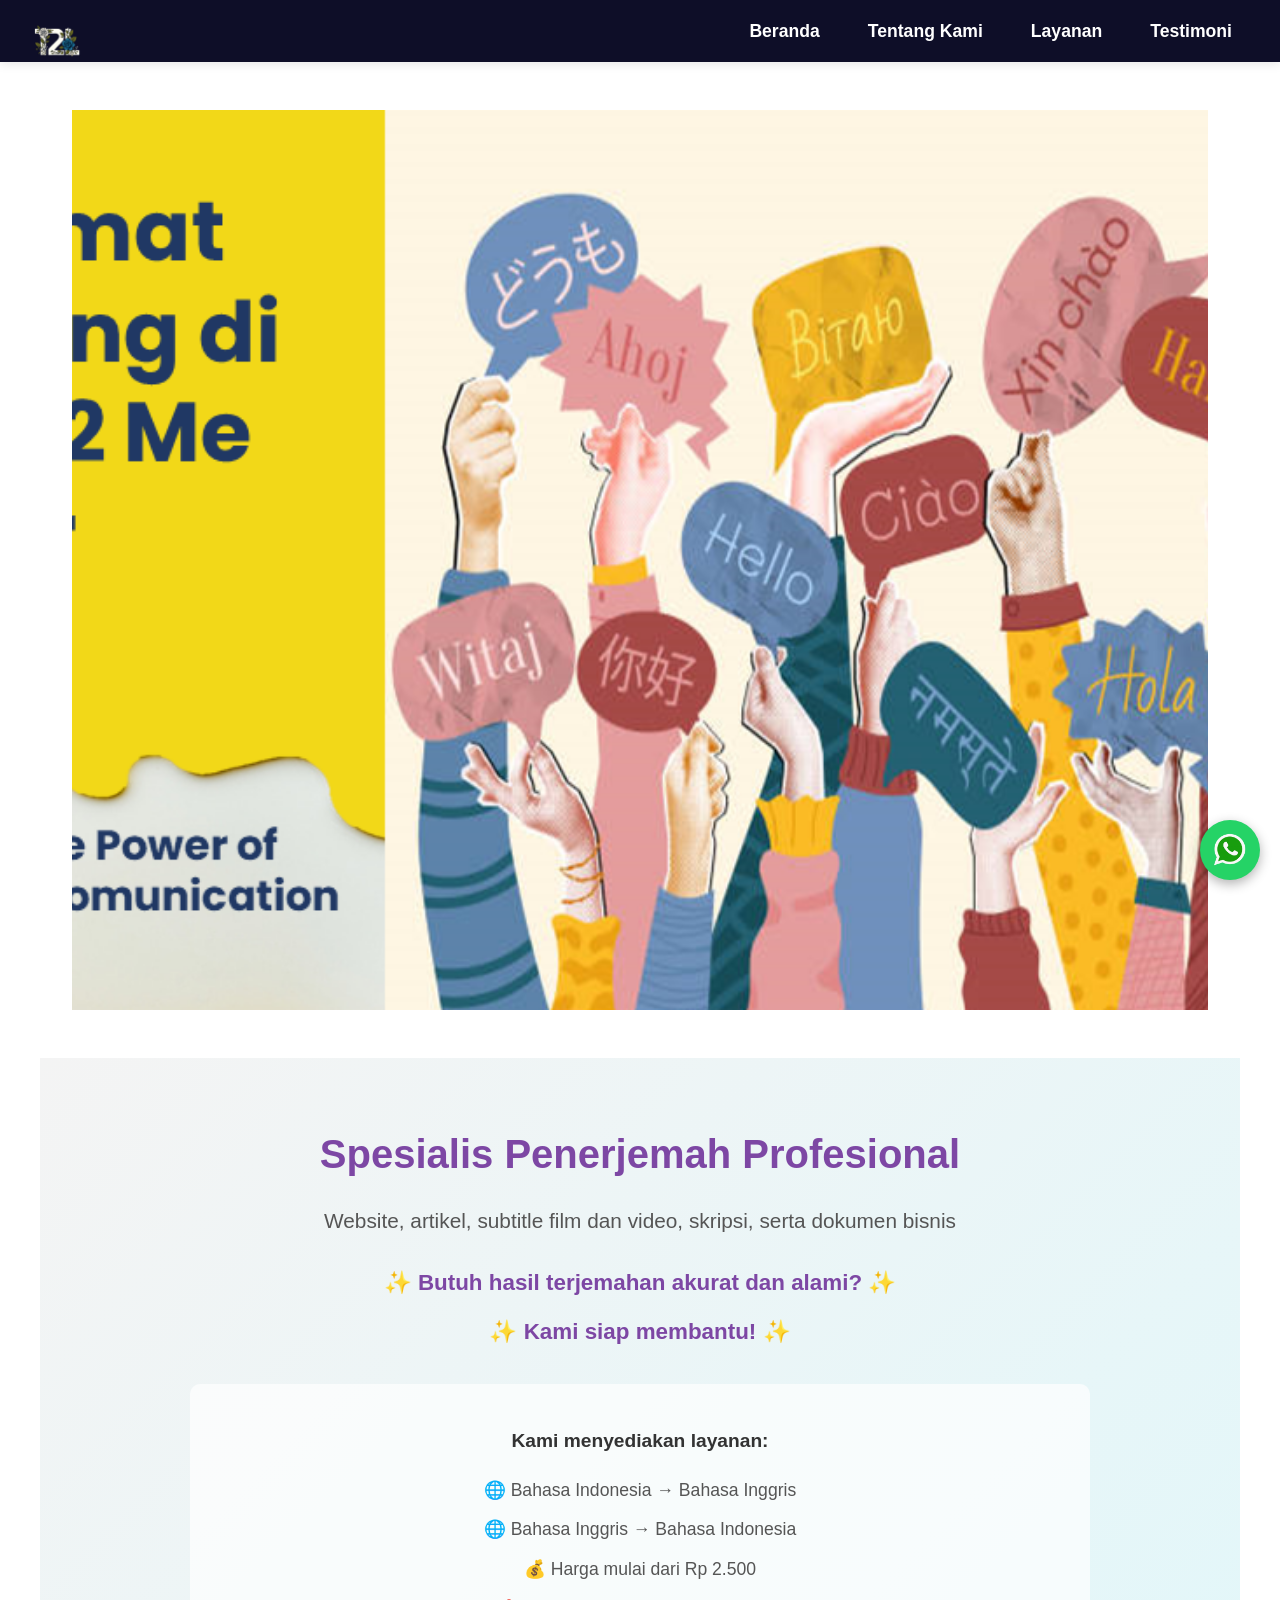
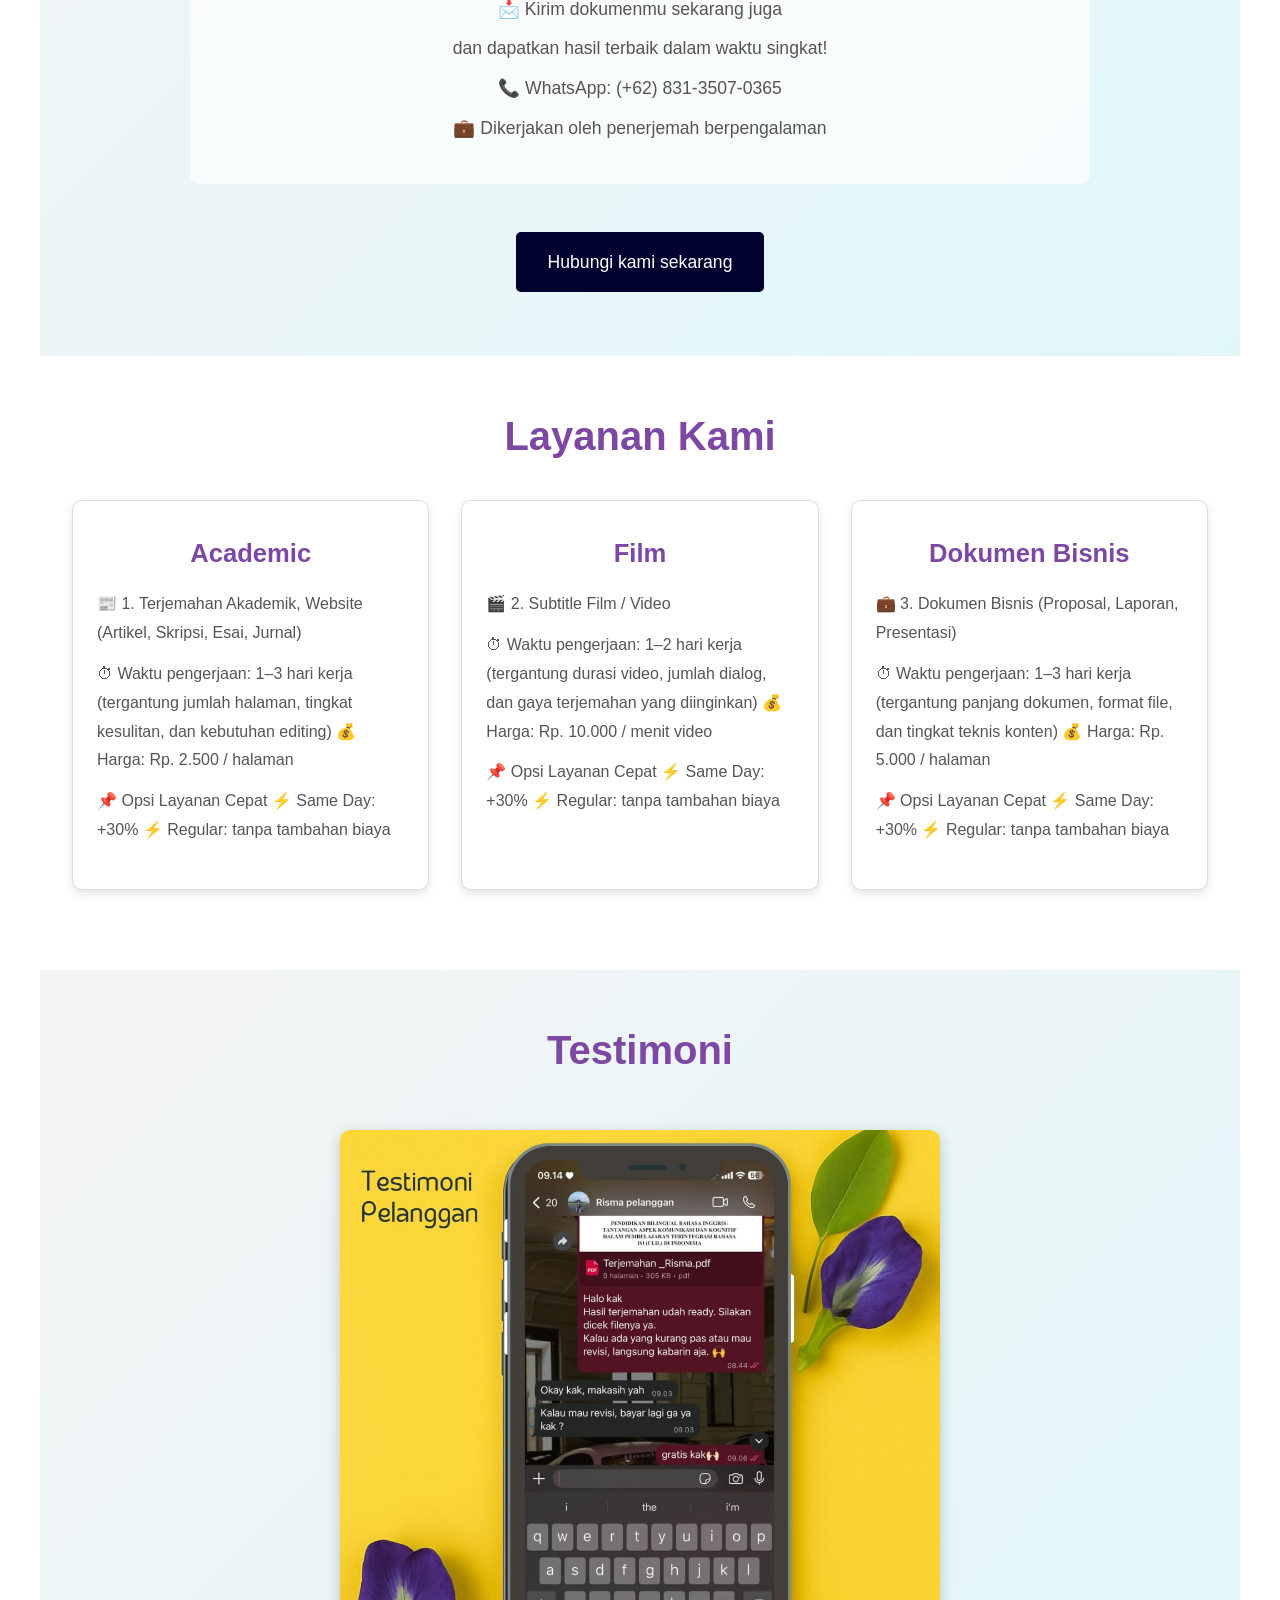
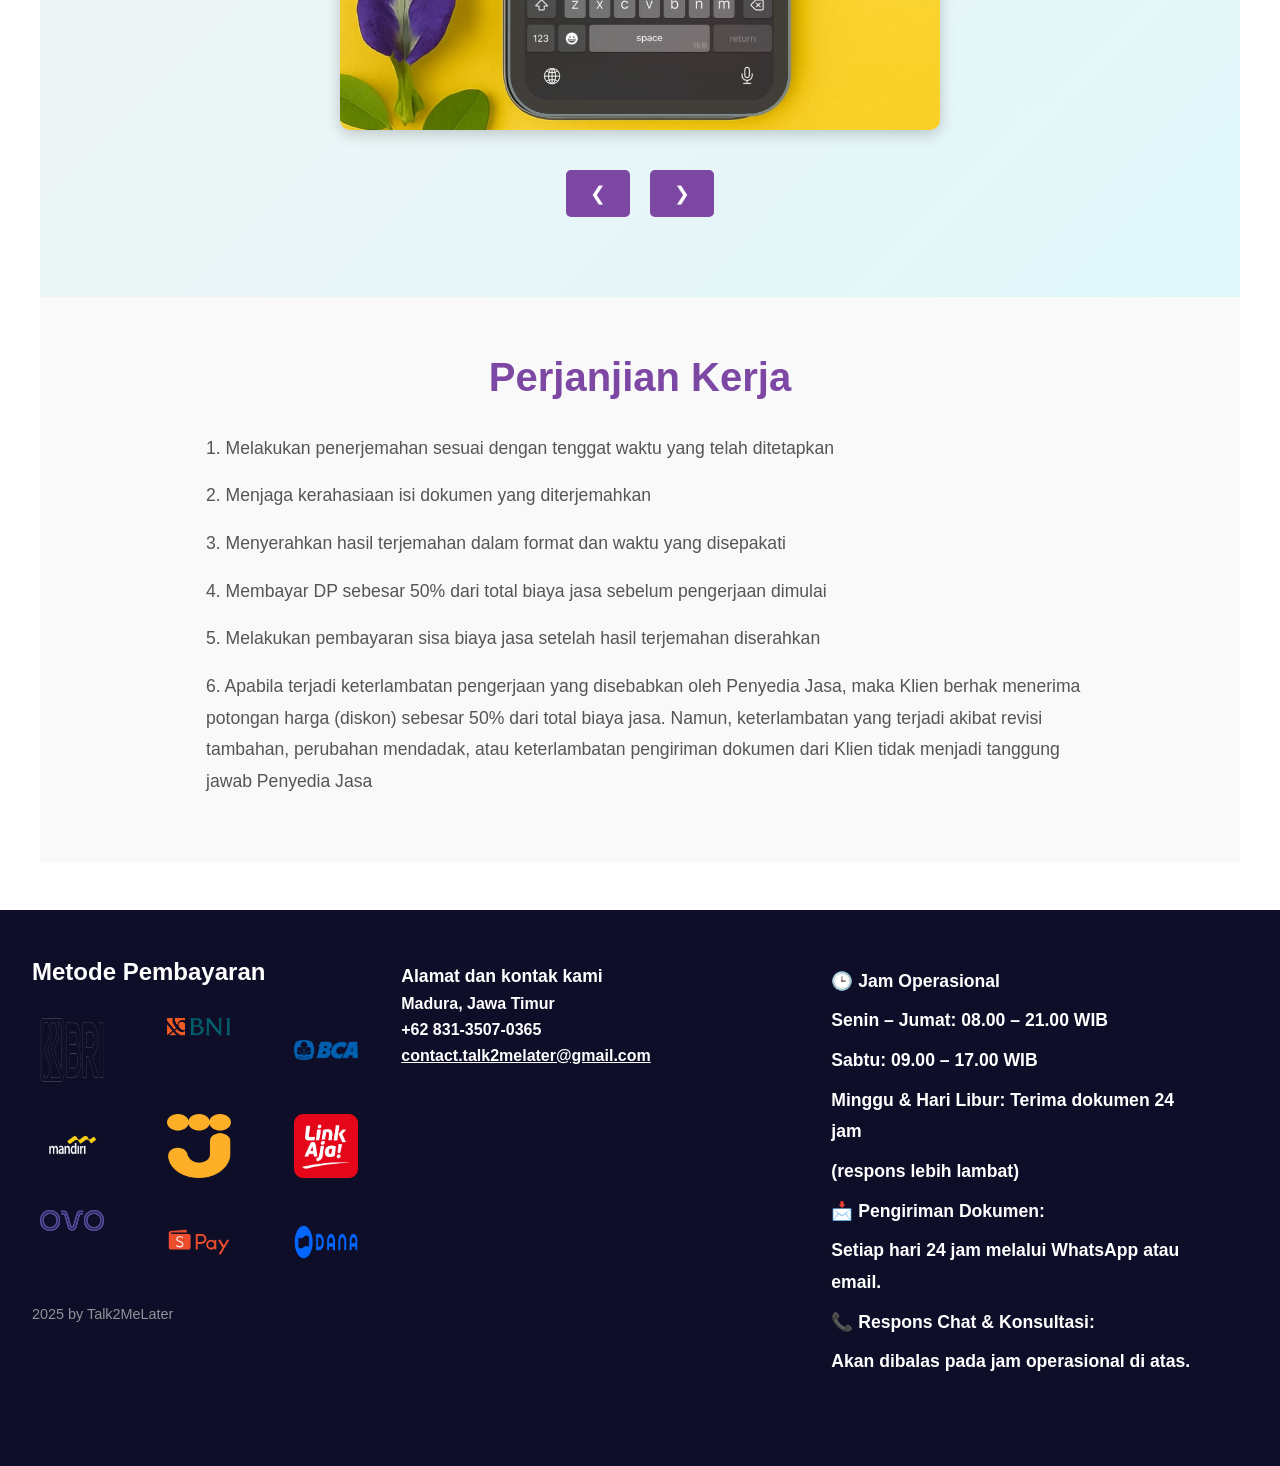
==== commit 7290dc9e: "Delete express description" ====
--- a/index.html
+++ b/index.html
@@ -52,11 +52,10 @@
             <div class="services">
                 <div class="service">
                     <h3>Academic</h3>
-                    <p>📰 1. Terjemahan Akademik (Artikel, Skripsi, Esai, Jurnal)</p>
+                    <p>📰 1. Terjemahan Akademik, Website (Artikel, Skripsi, Esai, Jurnal)</p>
                     <p>⏱ Waktu pengerjaan: 1–3 hari kerja (tergantung jumlah halaman, tingkat kesulitan, dan kebutuhan editing)
                     💰 Harga: Rp. 2.500 / halaman</p>
                     <p>📌 Opsi Layanan Cepat
-                    ⚡ Express 6 Jam: +50%
                     ⚡ Same Day: +30%
                     ⚡ Regular: tanpa tambahan biaya</p>
                 </div>
@@ -66,7 +65,6 @@
                     <p>⏱ Waktu pengerjaan: 1–2 hari kerja (tergantung durasi video, jumlah dialog, dan gaya terjemahan yang diinginkan)
                     💰 Harga: Rp. 10.000 / menit video</p>
                     <p>📌 Opsi Layanan Cepat
-                    ⚡ Express 6 Jam: +50%
                     ⚡ Same Day: +30%
                     ⚡ Regular: tanpa tambahan biaya</p>
                 </div>
@@ -76,7 +74,6 @@
                     <p>⏱ Waktu pengerjaan: 1–3 hari kerja (tergantung panjang dokumen, format file, dan tingkat teknis konten)
                     💰 Harga: Rp. 5.000 / halaman </p>
                     <p>📌 Opsi Layanan Cepat
-                    ⚡ Express 6 Jam: +50%
                     ⚡ Same Day: +30%
                     ⚡ Regular: tanpa tambahan biaya</p>
                 </div>
@@ -167,4 +164,4 @@
     <!-- Atau gunakan Font Awesome: <i class="fab fa-whatsapp whatsapp-icon"></i> -->
     </a>
 </body>
-</html>+</html>
--- a/styles.css
+++ b/styles.css
@@ -34,9 +34,7 @@
 }
 
 .header-left img {
-    height: 60px;
-    width: auto;
-    transition: height 0.3s ease;
+    height: 50px;
 }
 
 .navdiv {
@@ -363,7 +361,6 @@
     width: 100%;
     max-width: 80px;
     height: auto;
-    background: white;
     padding: 0.5rem;
     border-radius: 5px;
 }
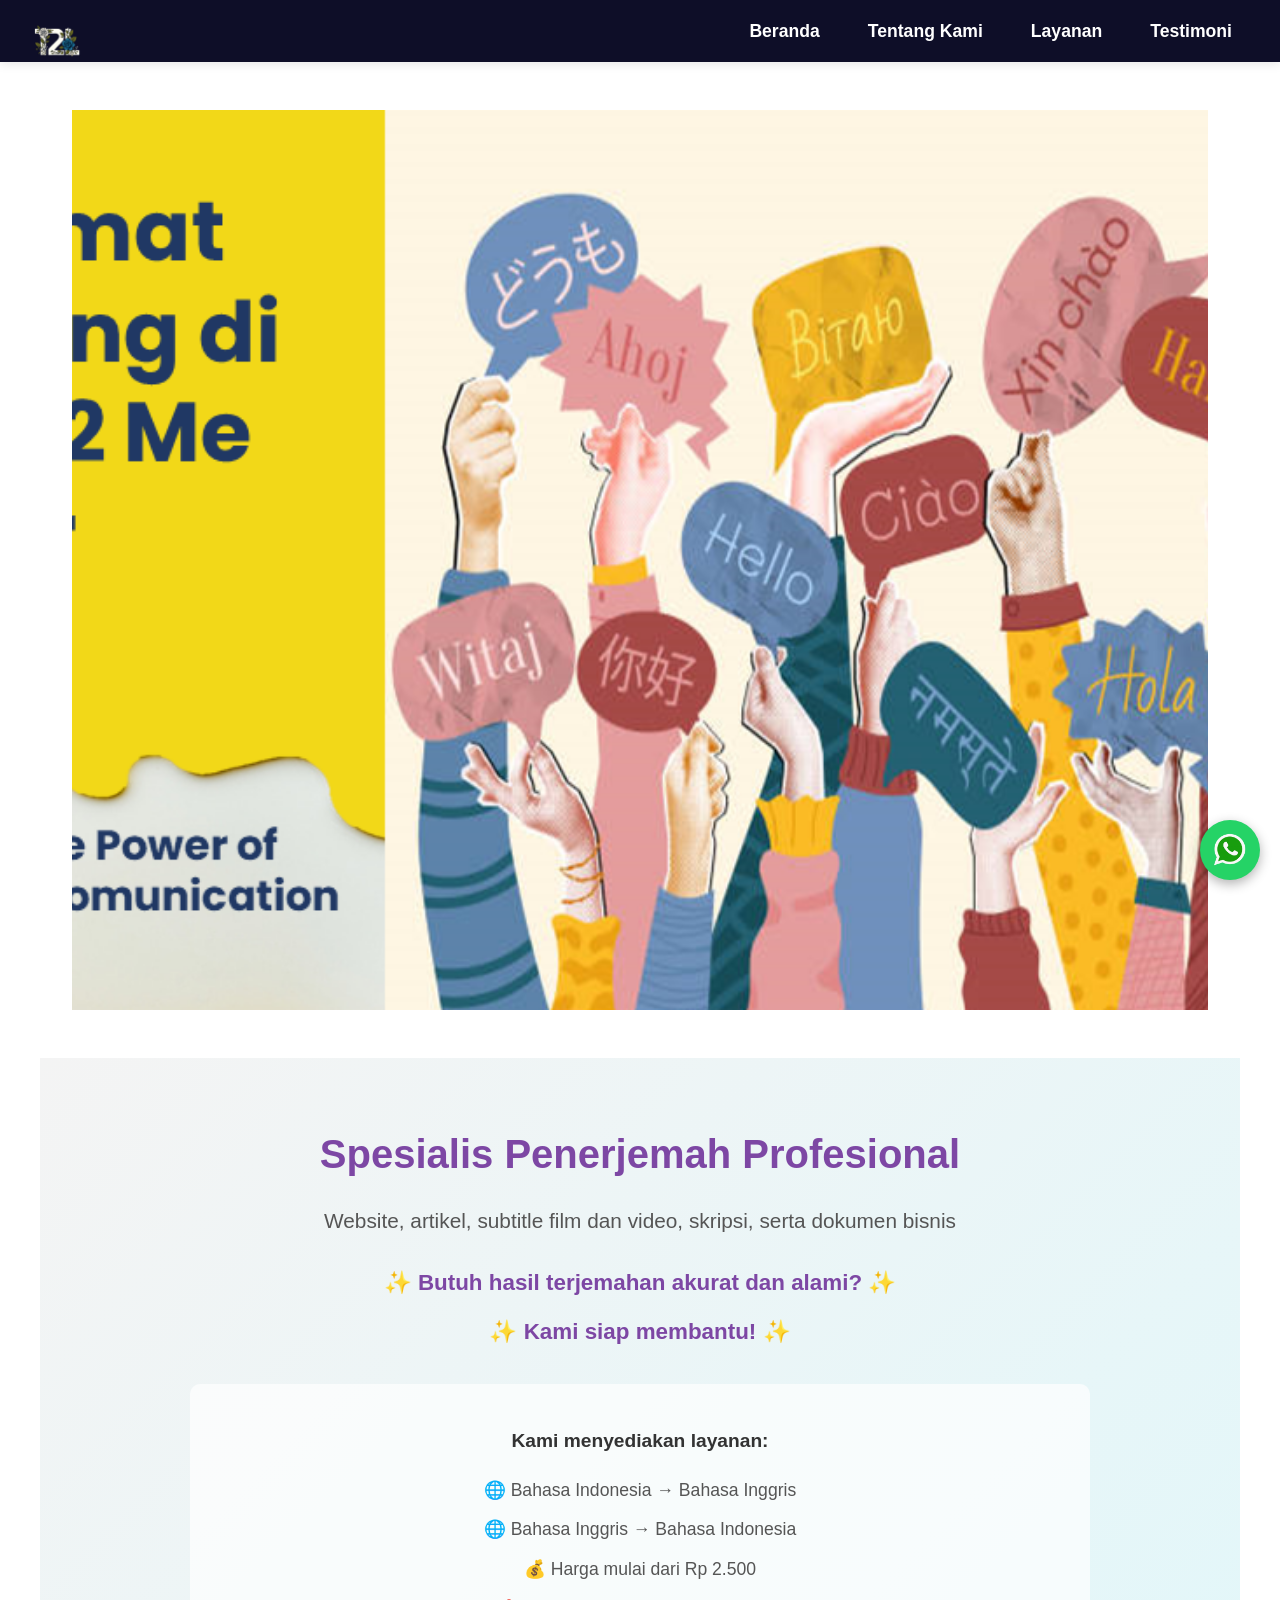
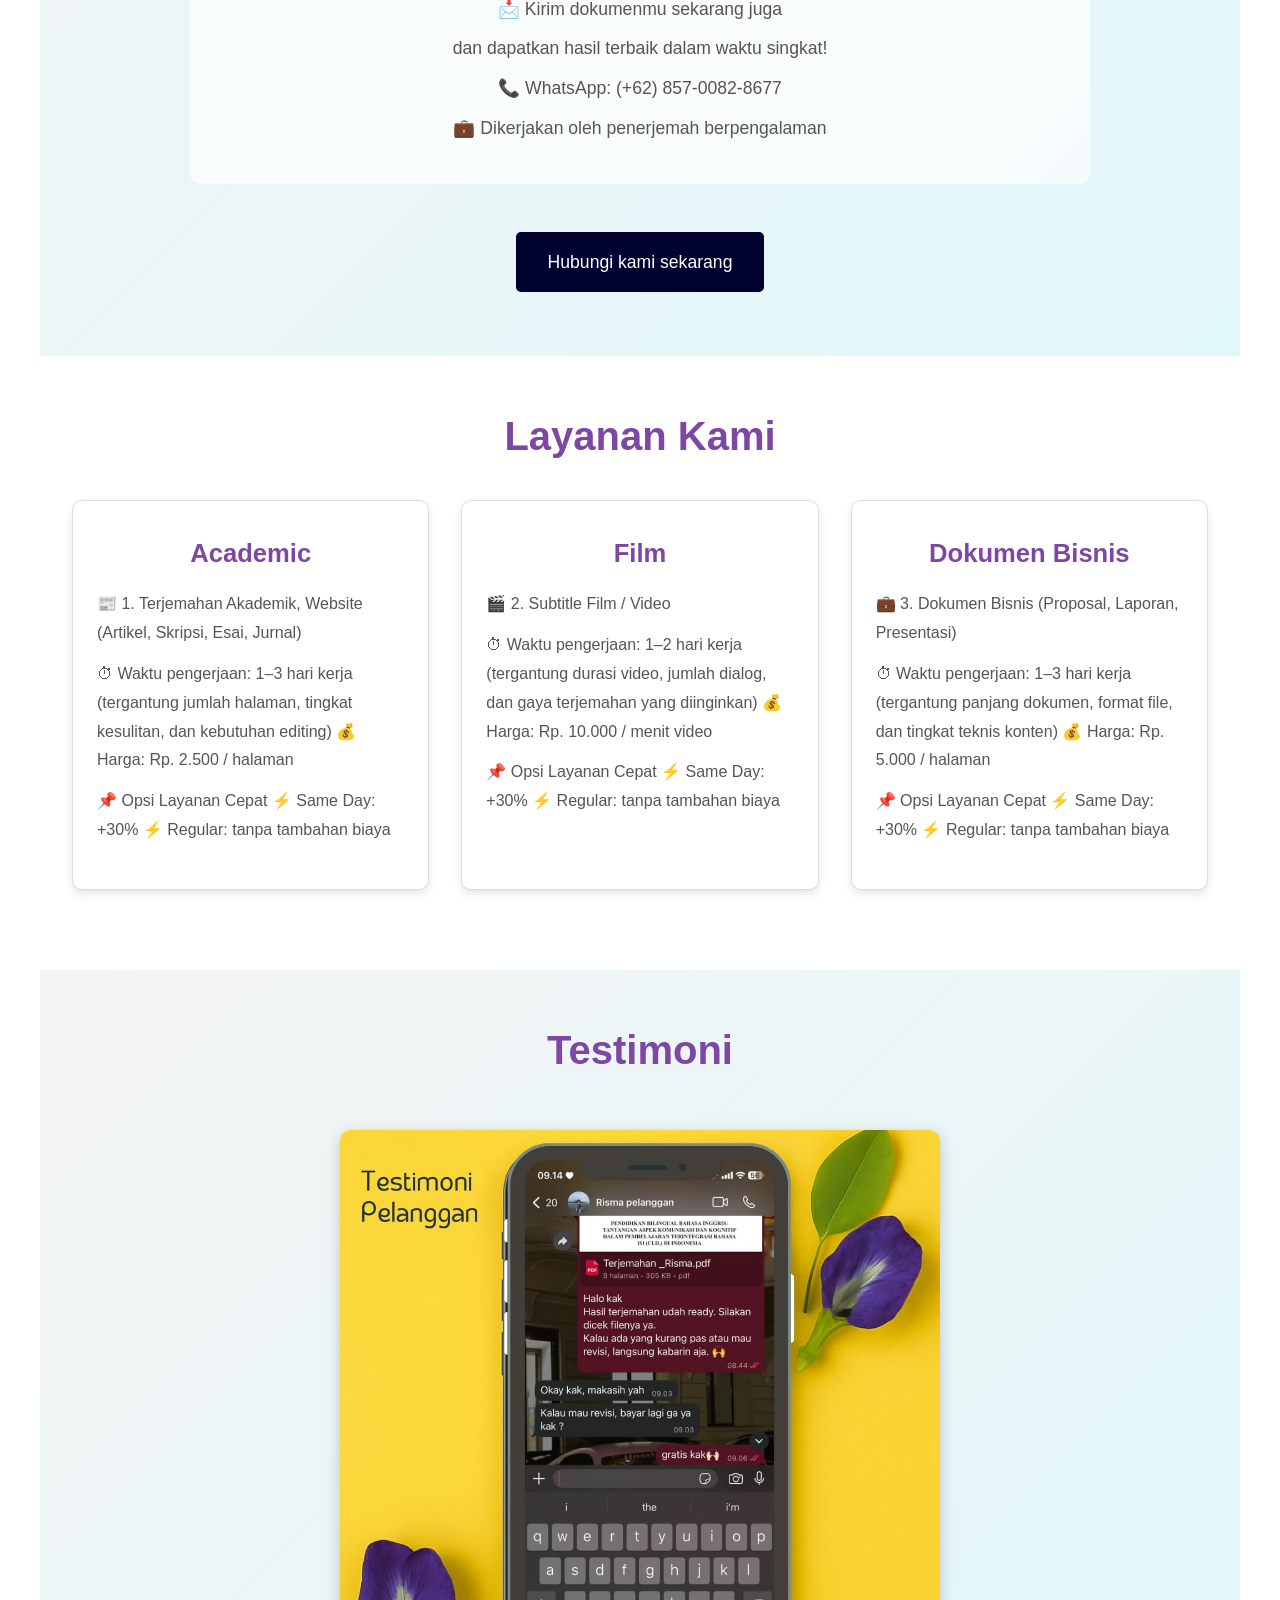
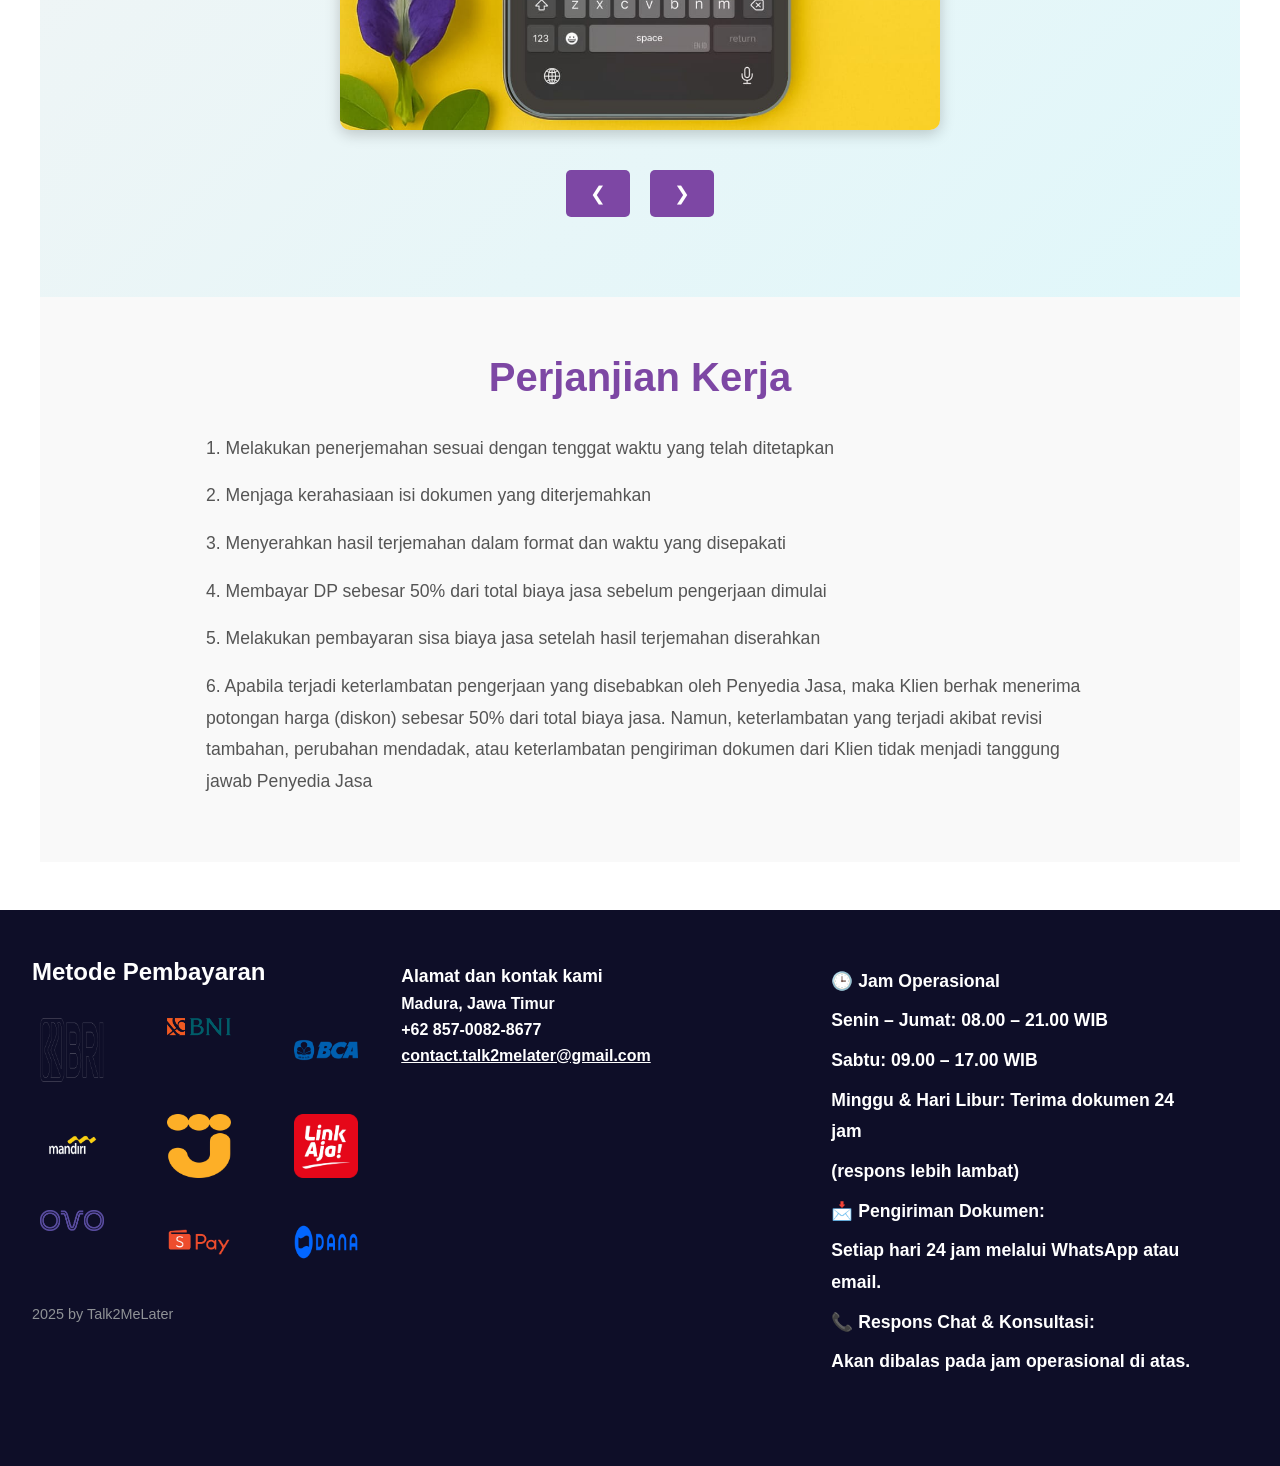
==== commit 261eed9a: "Update WA" ====
--- a/index.html
+++ b/index.html
@@ -40,7 +40,7 @@
             <p>💰 Harga mulai dari Rp 2.500</p>
             <p>📩 Kirim dokumenmu sekarang juga</p>
             <p>dan dapatkan hasil terbaik dalam waktu singkat!</p>
-            <p>📞 WhatsApp: (+62) 831-3507-0365</p>
+            <p>📞 WhatsApp: (+62) 857-0082-8677</p>
             <p>💼 Dikerjakan oleh penerjemah berpengalaman</p>
         </div>
         <a href="#contact" class="btn" onclick="smoothScroll('#contact')">Hubungi kami sekarang</a>
@@ -131,7 +131,7 @@
 		    </div>
 		    <div>
 			    <i class="fa fa-phone"></i>
-			    <p>+62 831-3507-0365</p>
+			    <p>+62 857-0082-8677</p>
 		    </div>
 		    <div>
 			    <i class="fa fa-envelope"></i>
@@ -159,7 +159,7 @@
         <img class="modal-content" id="modalImage">
     </div>
     <!-- WhatsApp Floating Button -->
-    <a href="https://wa.me/6283135070365?text=Halo,%20saya%20ingin%20bertanya%20tentang%20jasa%20terjemahan%20Anda." class="whatsapp-float" target="_blank" title="Chat WhatsApp">
+    <a href="https://wa.me/6285700828677?text=Halo,%20saya%20ingin%20bertanya%20tentang%20jasa%20terjemahan%20Anda." class="whatsapp-float" target="_blank" title="Chat WhatsApp">
     <img src="whatsapp-icon.png" alt="WhatsApp Chat" class="whatsapp-icon">
     <!-- Atau gunakan Font Awesome: <i class="fab fa-whatsapp whatsapp-icon"></i> -->
     </a>
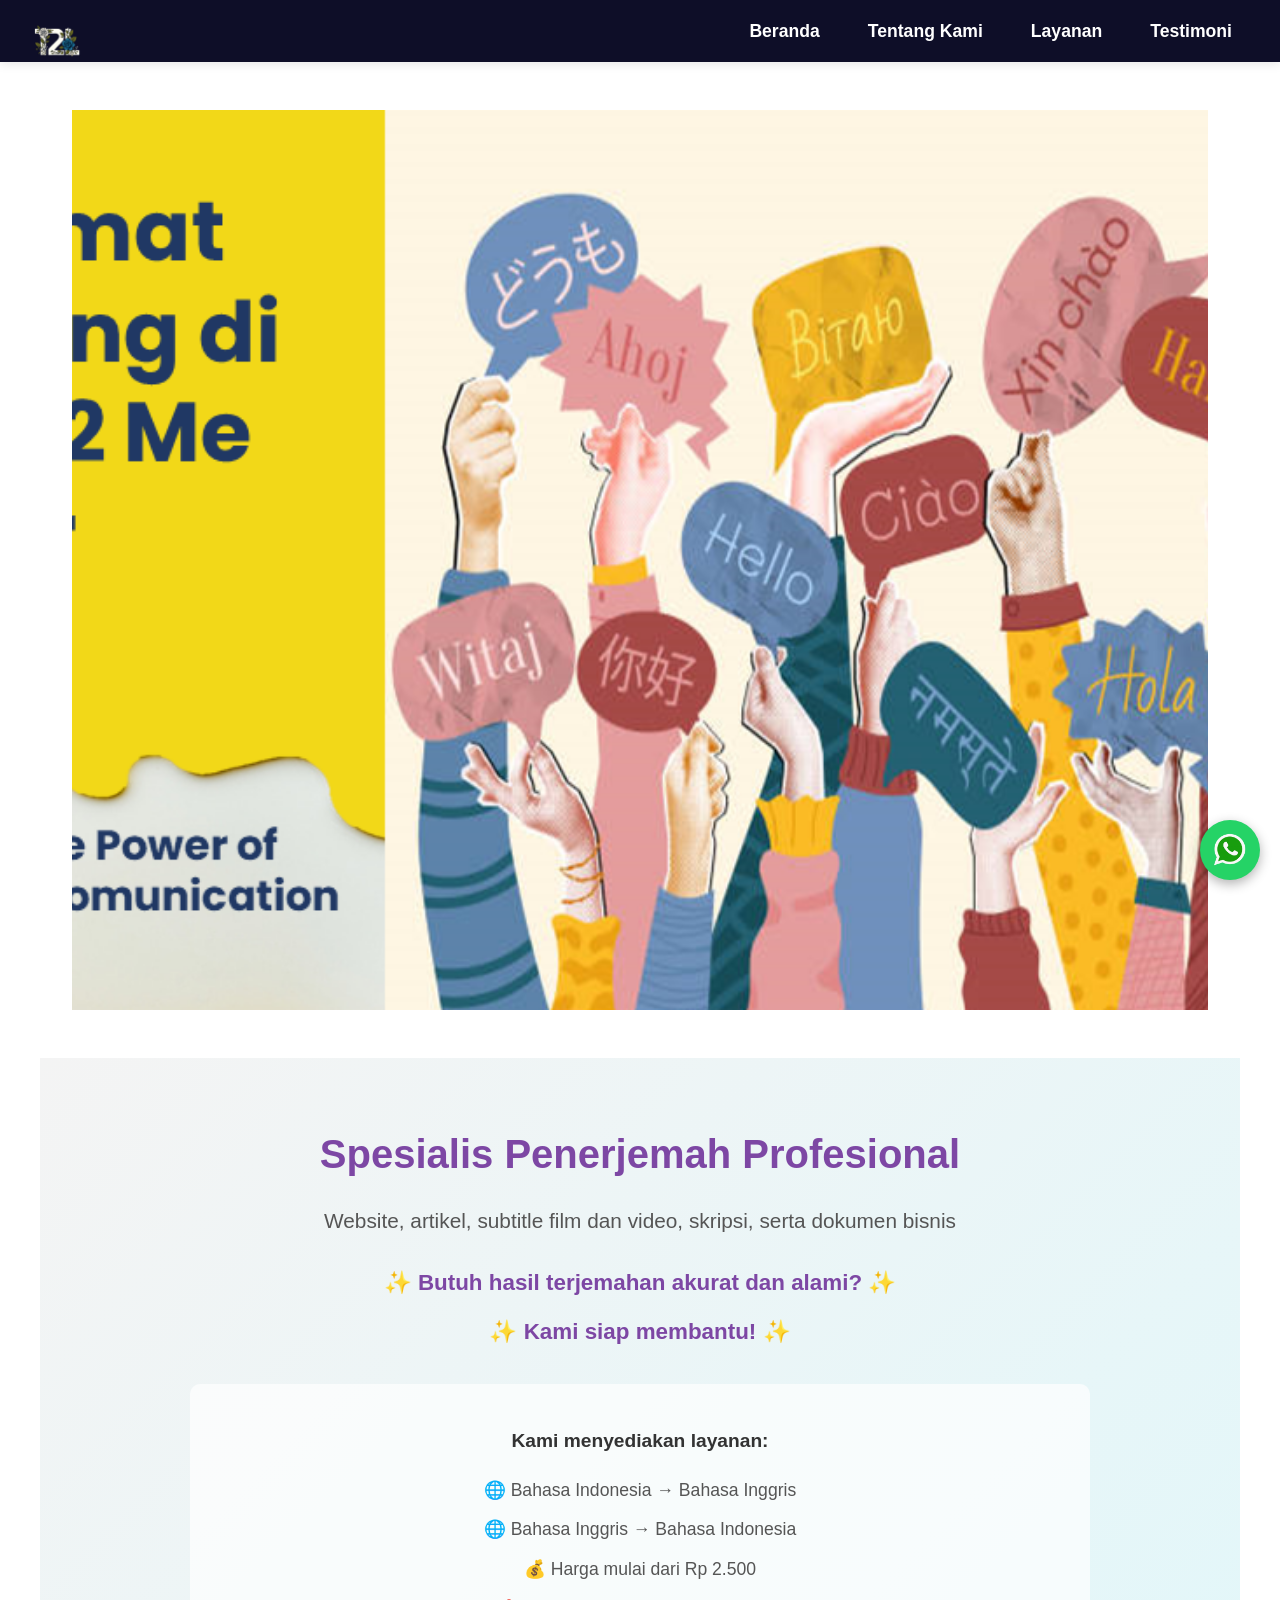
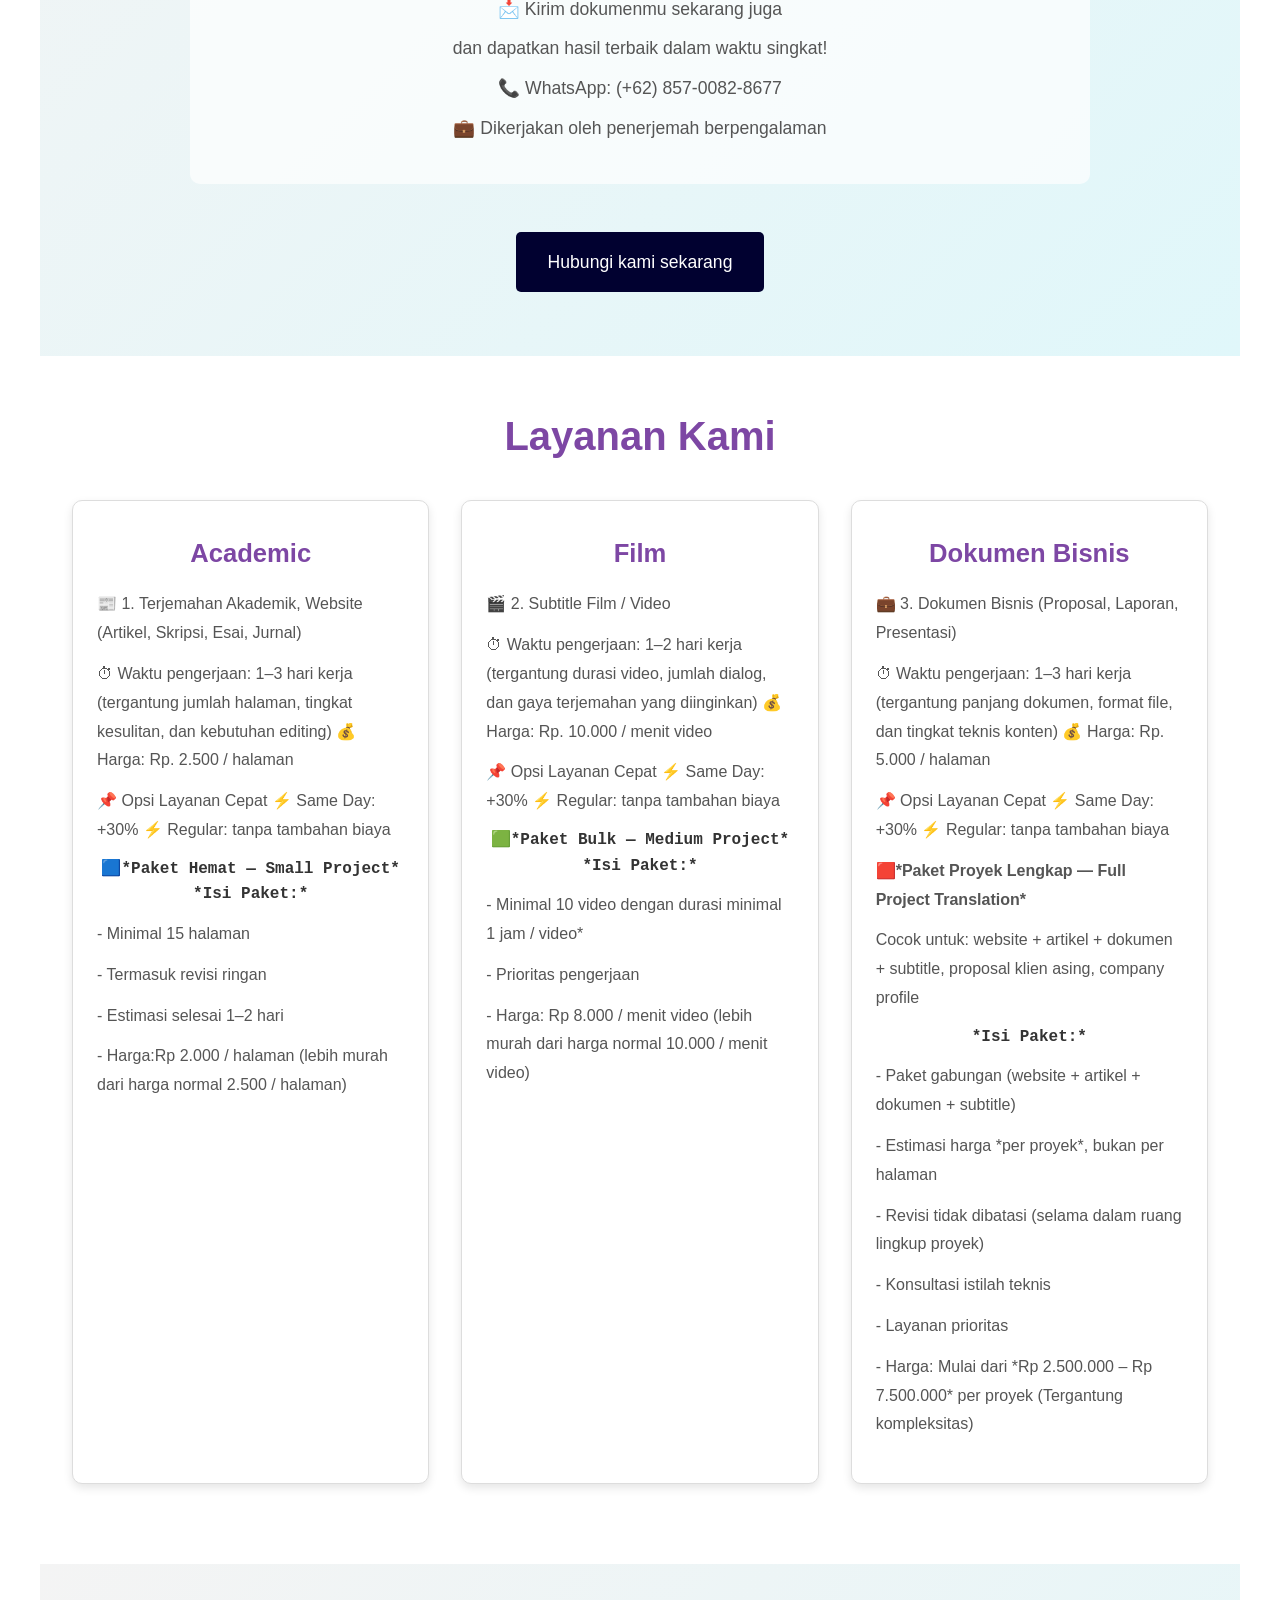
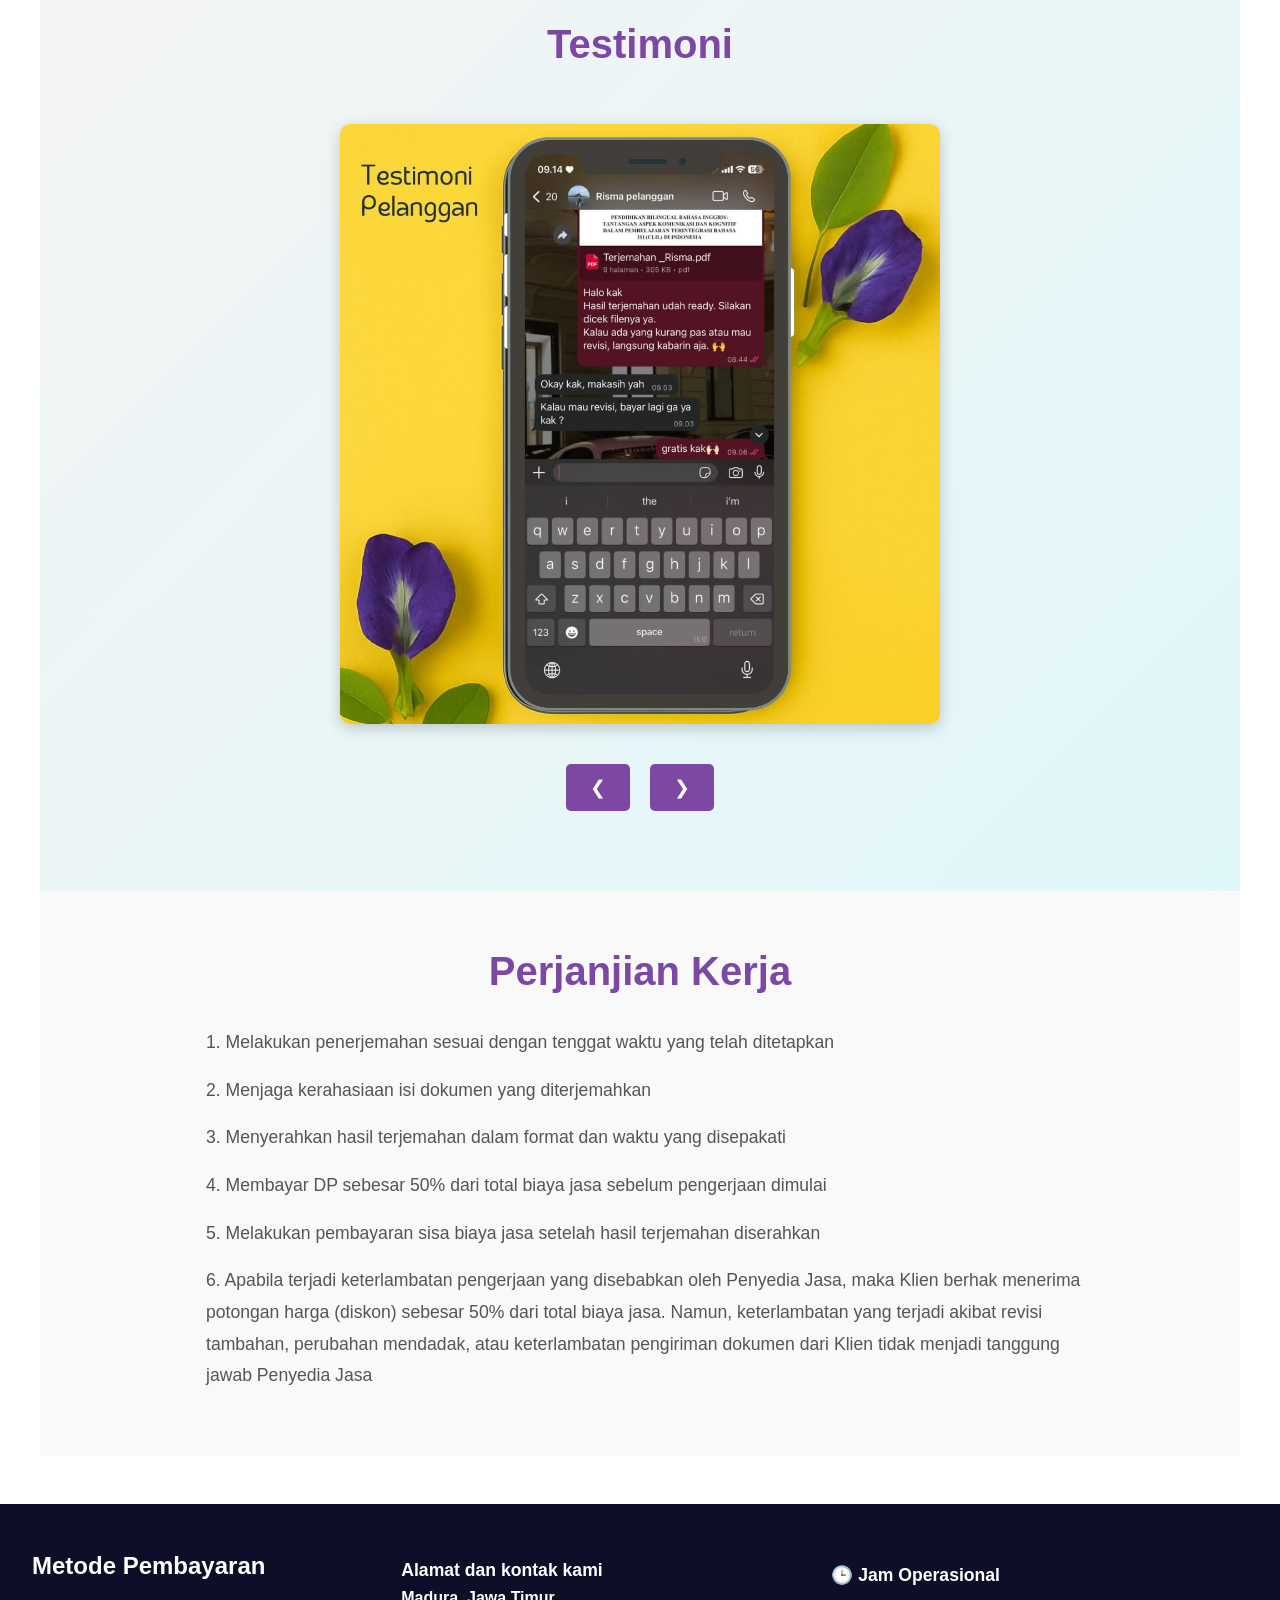
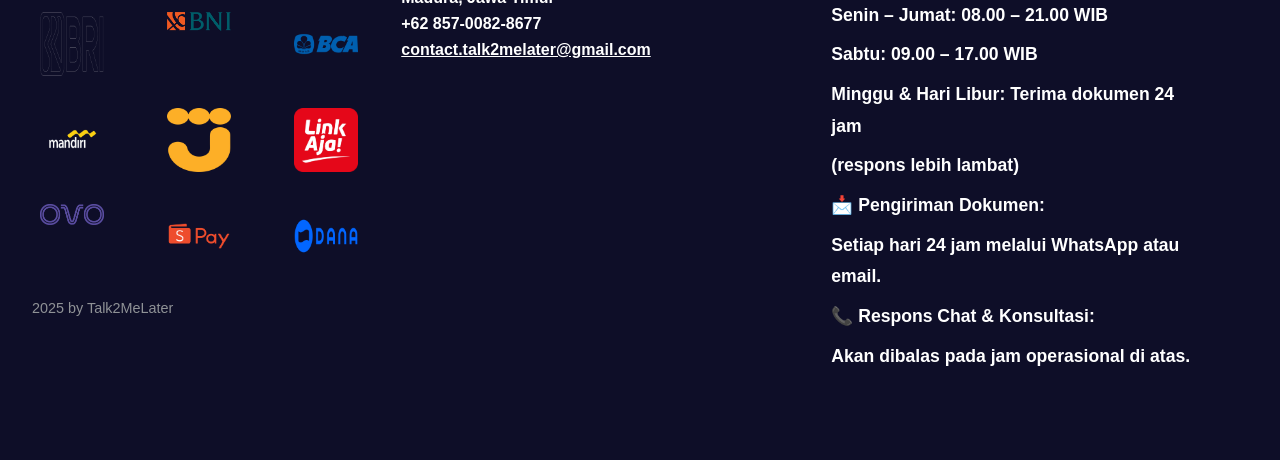
==== commit b58d4eef: "nambah paket bundling" ====
--- a/index.html
+++ b/index.html
@@ -58,6 +58,13 @@
                     <p>📌 Opsi Layanan Cepat
                     ⚡ Same Day: +30%
                     ⚡ Regular: tanpa tambahan biaya</p>
+                    <p><pre><strong>🟦*Paket Hemat — Small Project*</strong></pre>
+                    <pre><strong>*Isi Paket:*</strong></pre>
+                    <p>- Minimal 15 halaman</p>
+                    <p>- Termasuk revisi ringan</p>
+                    <p>- Estimasi selesai 1–2 hari</p>
+                    <p>- Harga:Rp 2.000 / halaman (lebih murah dari harga normal 2.500 / halaman)</p>
+                </p>
                 </div>
                 <div class="service">
                     <h3>Film</h3>
@@ -67,6 +74,12 @@
                     <p>📌 Opsi Layanan Cepat
                     ⚡ Same Day: +30%
                     ⚡ Regular: tanpa tambahan biaya</p>
+                    <p><pre><strong>🟩*Paket Bulk — Medium Project*</strong></pre>
+                    <pre><strong>*Isi Paket:*</strong></pre>
+                    <p>- Minimal 10 video dengan durasi minimal 1 jam / video*</p>
+                    <p>- Prioritas pengerjaan</p>
+                    <p>- Harga: Rp 8.000 / menit video (lebih murah dari harga normal 10.000 / menit video)</p>
+                    </p>
                 </div>
                 <div class="service">
                     <h3>Dokumen Bisnis</h3>
@@ -76,6 +89,17 @@
                     <p>📌 Opsi Layanan Cepat
                     ⚡ Same Day: +30%
                     ⚡ Regular: tanpa tambahan biaya</p>
+                    <p><strong>🟥*Paket Proyek Lengkap — Full Project Translation*</strong>
+                    <p>Cocok untuk: website + artikel + dokumen + subtitle, proposal klien asing, company profile</p>
+                    <pre><strong>*Isi Paket:*</strong></pre>
+                    <p>- Paket gabungan (website + artikel + dokumen + subtitle)</p>
+                    <p>- Estimasi harga *per proyek*, bukan per halaman</p>
+                    <p>- Revisi tidak dibatasi (selama dalam ruang lingkup proyek)</p>
+                    <p>- Konsultasi istilah teknis</p>
+                    <p>- Layanan prioritas</p>
+                    <p>- Harga: Mulai dari *Rp 2.500.000 – Rp 7.500.000* per proyek
+                    (Tergantung kompleksitas)</p>
+                    </p>
                 </div>
             </div>
         </div>
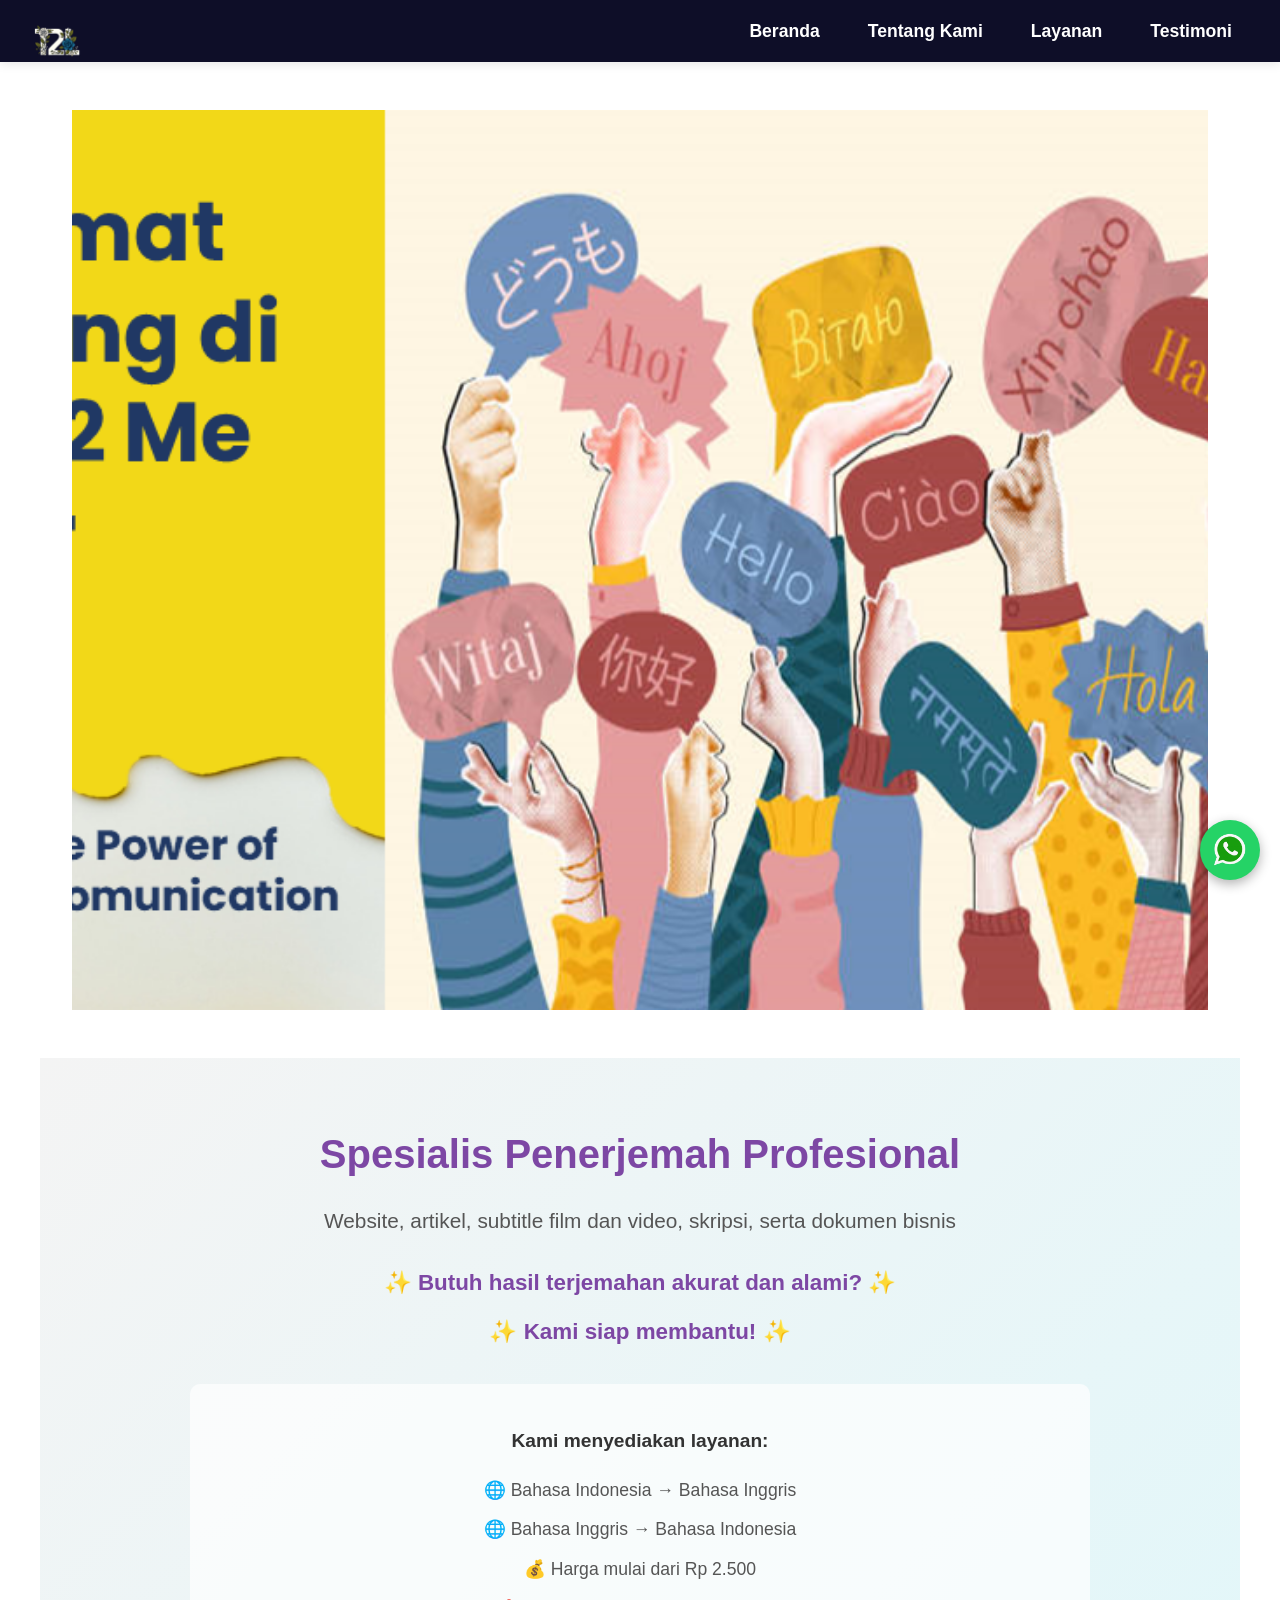
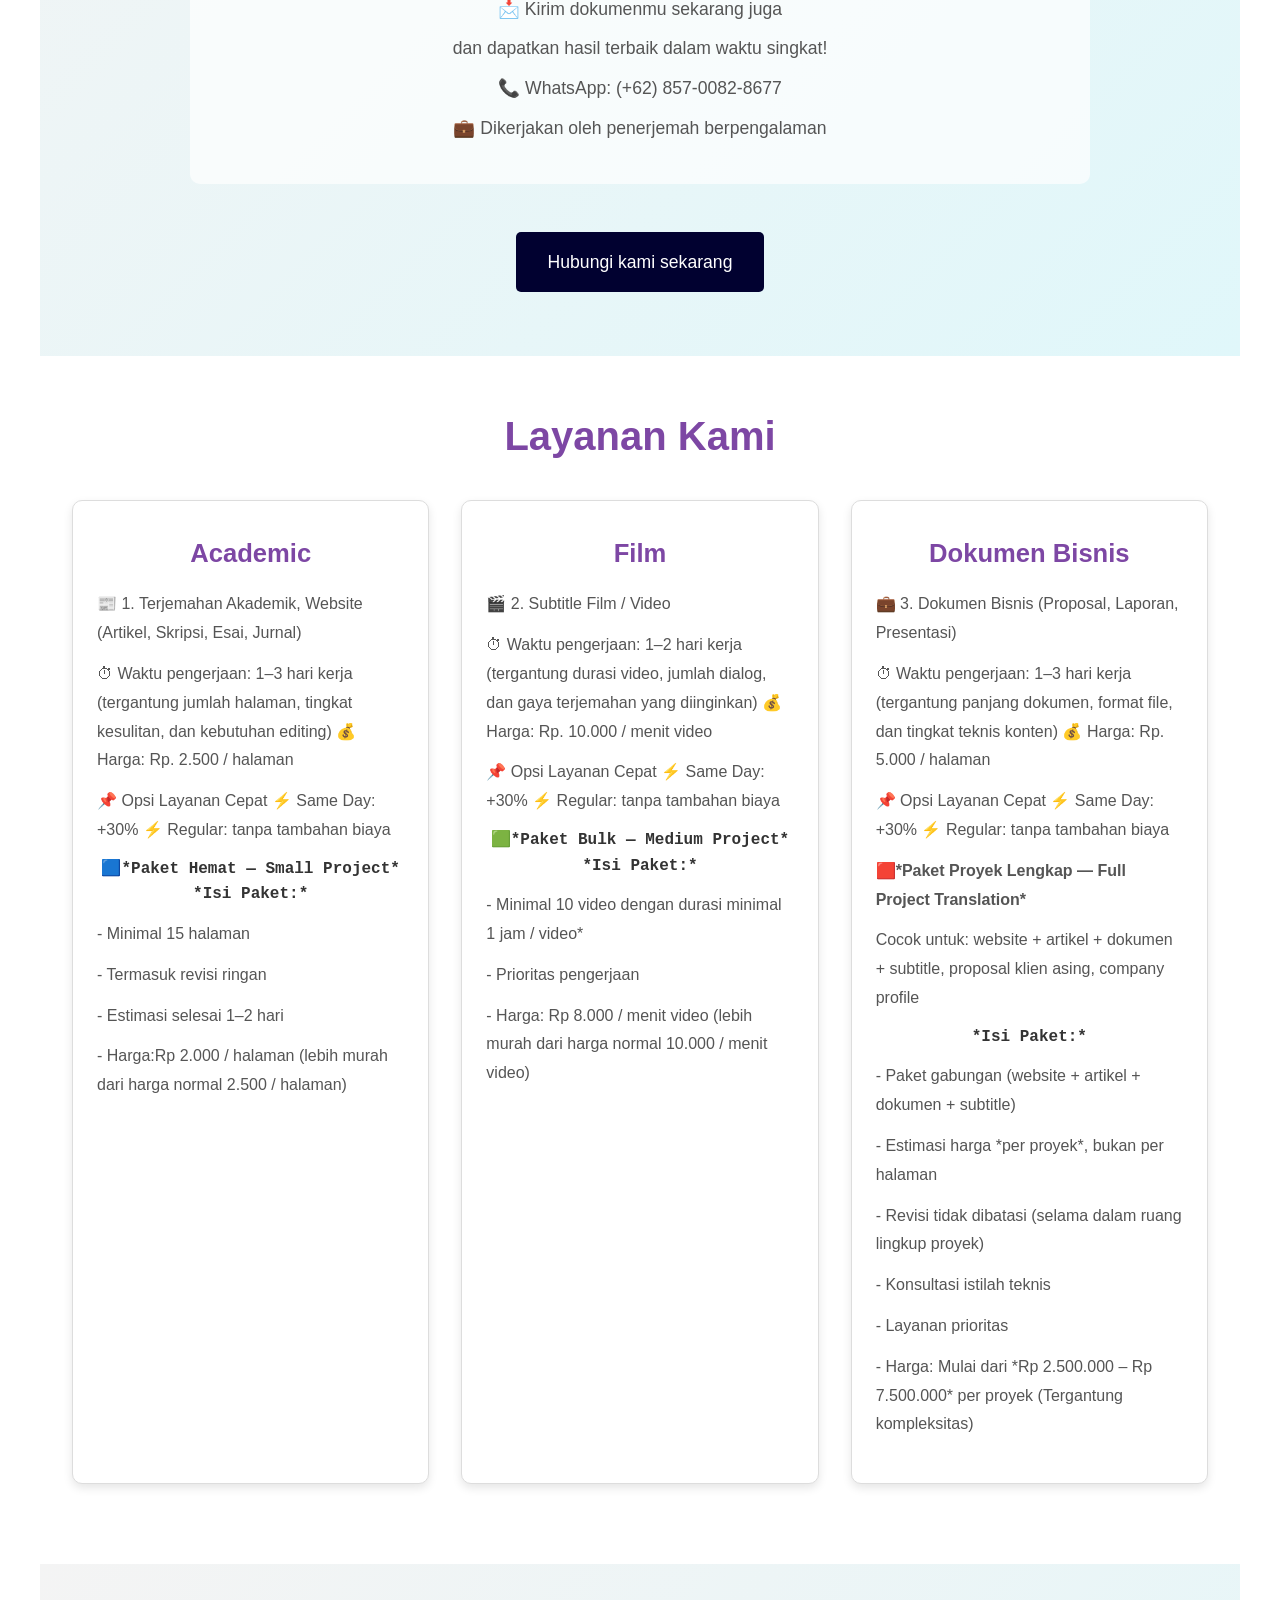
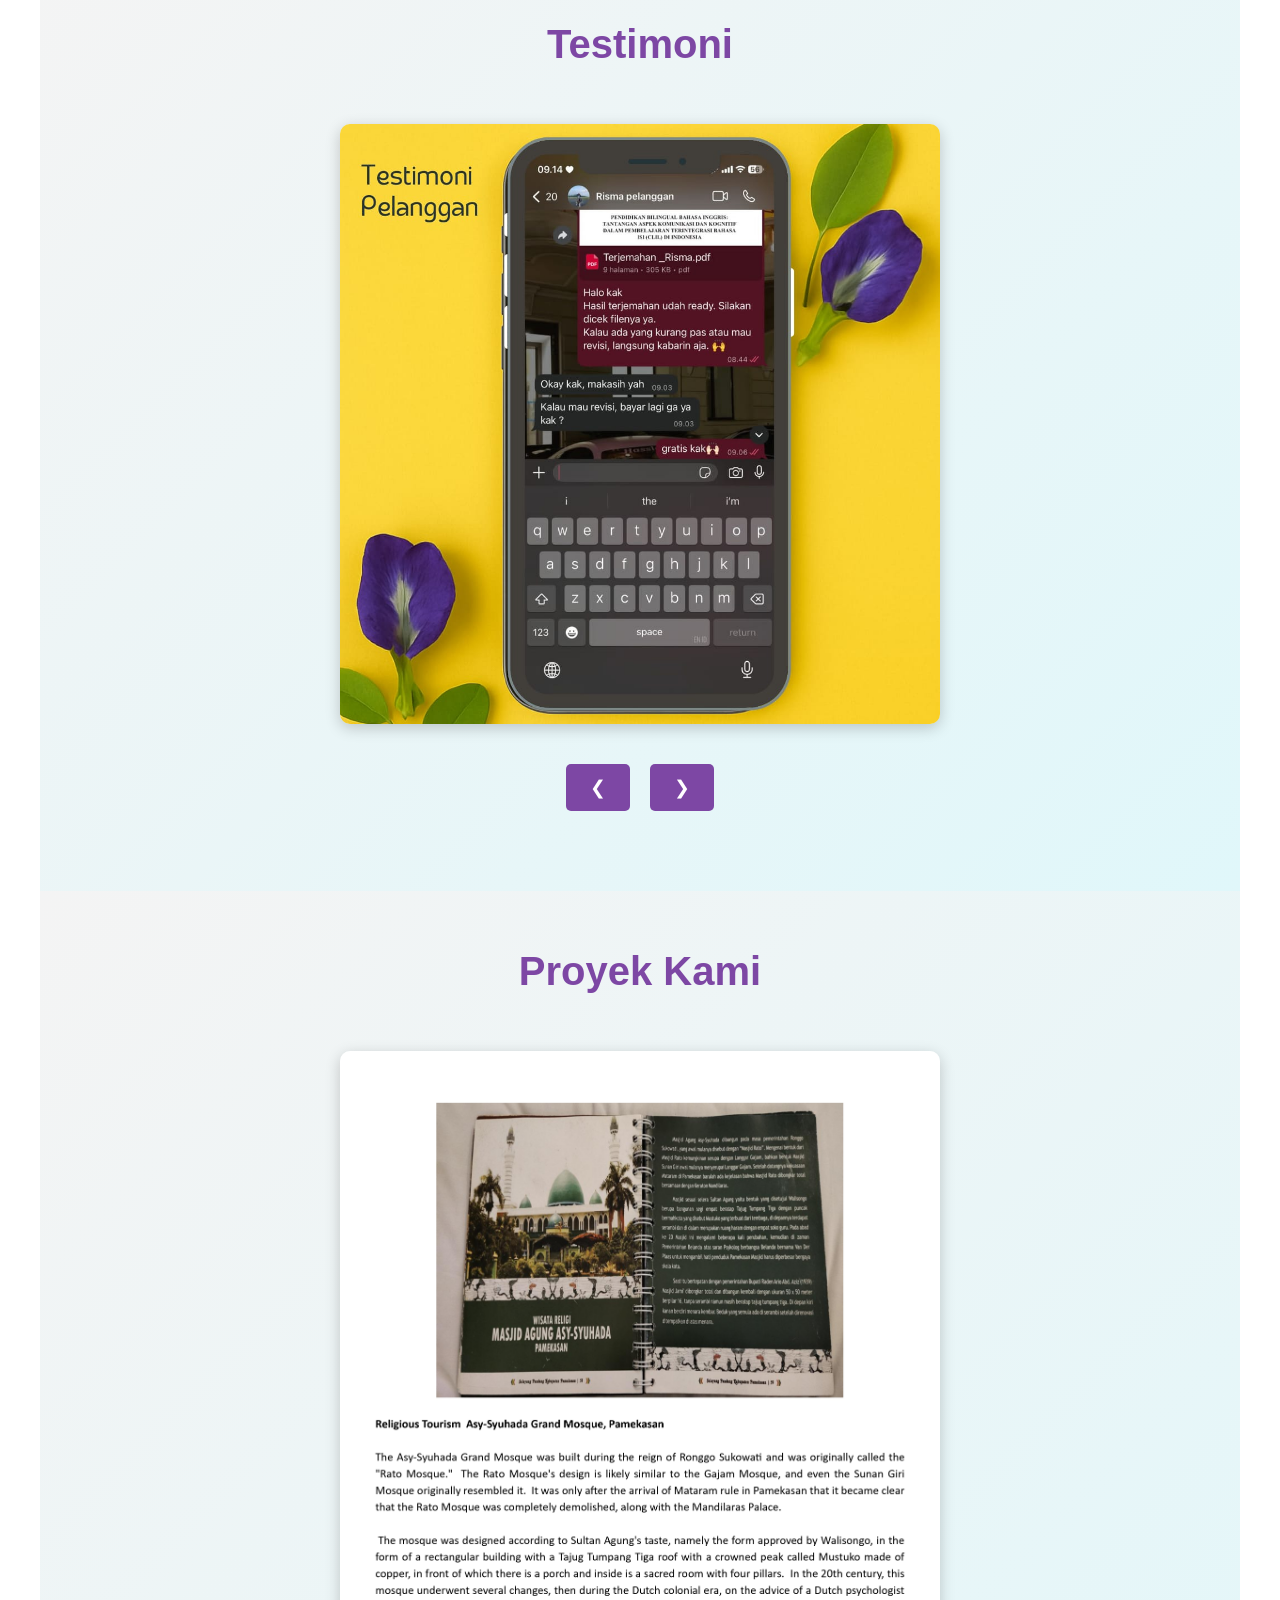
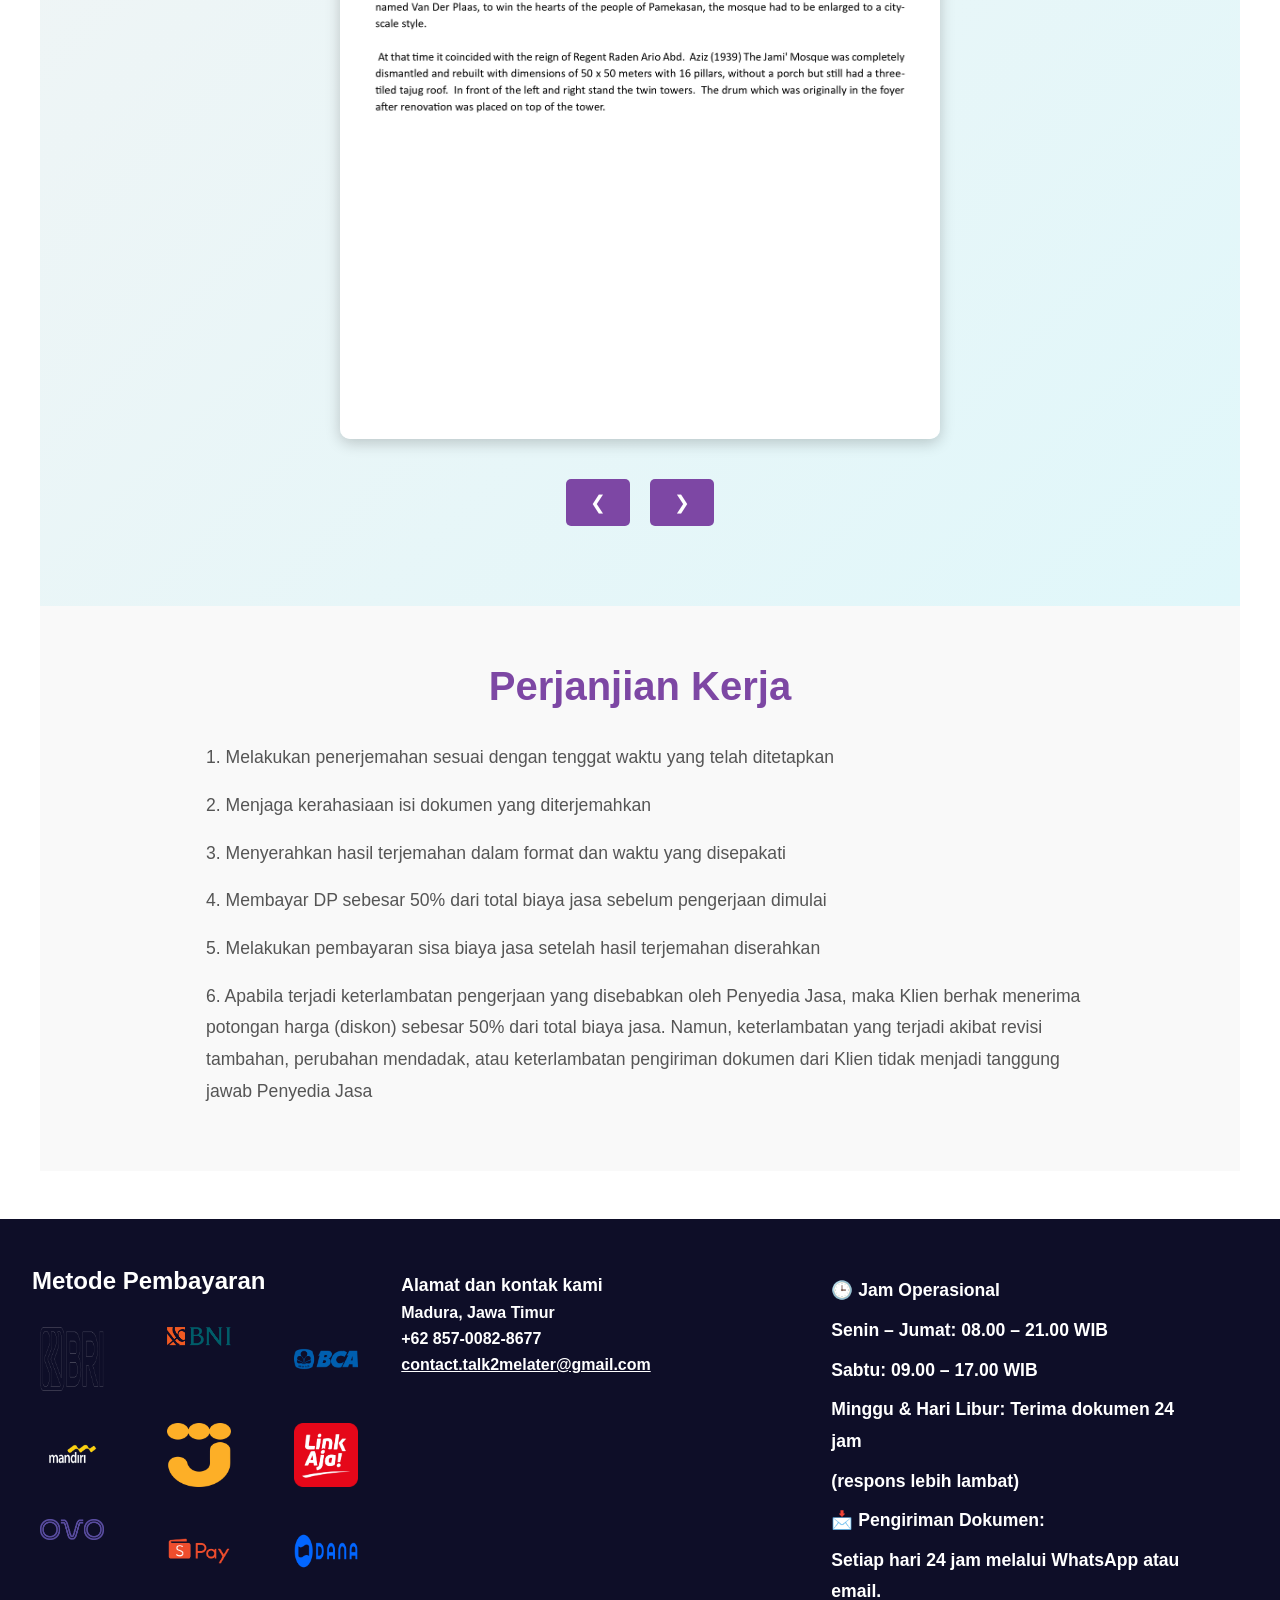
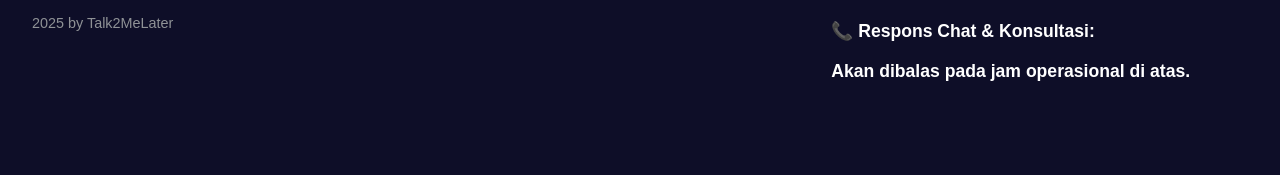
==== commit 50c0bbb6: "nambah gambar project dari dosen" ====
--- a/index.html
+++ b/index.html
@@ -119,6 +119,20 @@
             </div>
         </div>
     </section>
+    <section id="project" class="project">
+        <h2>Proyek Kami</h2>
+        <div class="project-gallery">
+            <div class="project-slider" id="projectSlider">
+                <div class="project-slide"><img src="project1.jpg" alt="Hasil Proyek 1" onclick="openModal('project1.jpg')"></div>
+                <div class="project-slide"><img src="project2.jpg" alt="Hasil Proyek 2" onclick="openModal('project2.jpg')"></div>
+                <div class="project-slide"><img src="project3.jpg" alt="Hasil Proyek 3" onclick="openModal('project3.jpg')"></div>
+            </div>
+            <div class="project-slider-controls">
+                <button onclick="prevProjectSlide()">&#10094;</button>
+                <button onclick="nextProjectSlide()">&#10095;</button>
+            </div>
+        </div>
+    </section>
 
     <section id="agreement" class="agreement-section">
         <h2>Perjanjian Kerja</h2>
--- a/styles.css
+++ b/styles.css
@@ -302,6 +302,69 @@
 }
 
 .slider-controls button:hover {
+    background: #5a2f7a;
+    transform: scale(1.1);
+}
+
+/* ===== PROJECT SECTION ===== */
+#project {
+    background: linear-gradient(135deg, #f4f4f4, #e0f7fa);
+    padding: 3rem 1.5rem;
+}
+
+.project-gallery {
+    position: relative;
+    overflow: hidden;
+    width: 100%;
+    max-width: 800px;
+    margin: 2rem auto;
+}
+
+.project-slider {
+    display: flex;
+    transition: transform 0.5s ease;
+}
+
+.project-slide {
+    min-width: 100%;
+    display: flex;
+    justify-content: center;
+    align-items: center;
+    padding: 1rem;
+}
+
+.project-slide img {
+    width: 100%;
+    max-width: 600px;
+    height: auto;
+    border-radius: 10px;
+    box-shadow: 0 4px 15px rgba(0,0,0,0.2);
+    cursor: pointer;
+    transition: transform 0.3s;
+}
+
+.project-slide img:hover {
+    transform: scale(1.02);
+}
+
+.project-slider-controls {
+    text-align: center;
+    margin-top: 1.5rem;
+}
+
+.project-slider-controls button {
+    background: #7D47A4;
+    color: white;
+    border: none;
+    padding: 0.75rem 1.5rem;
+    margin: 0 0.5rem;
+    border-radius: 5px;
+    cursor: pointer;
+    font-size: 1.2rem;
+    transition: all 0.3s;
+}
+
+.project-slider-controls button:hover {
     background: #5a2f7a;
     transform: scale(1.1);
 }
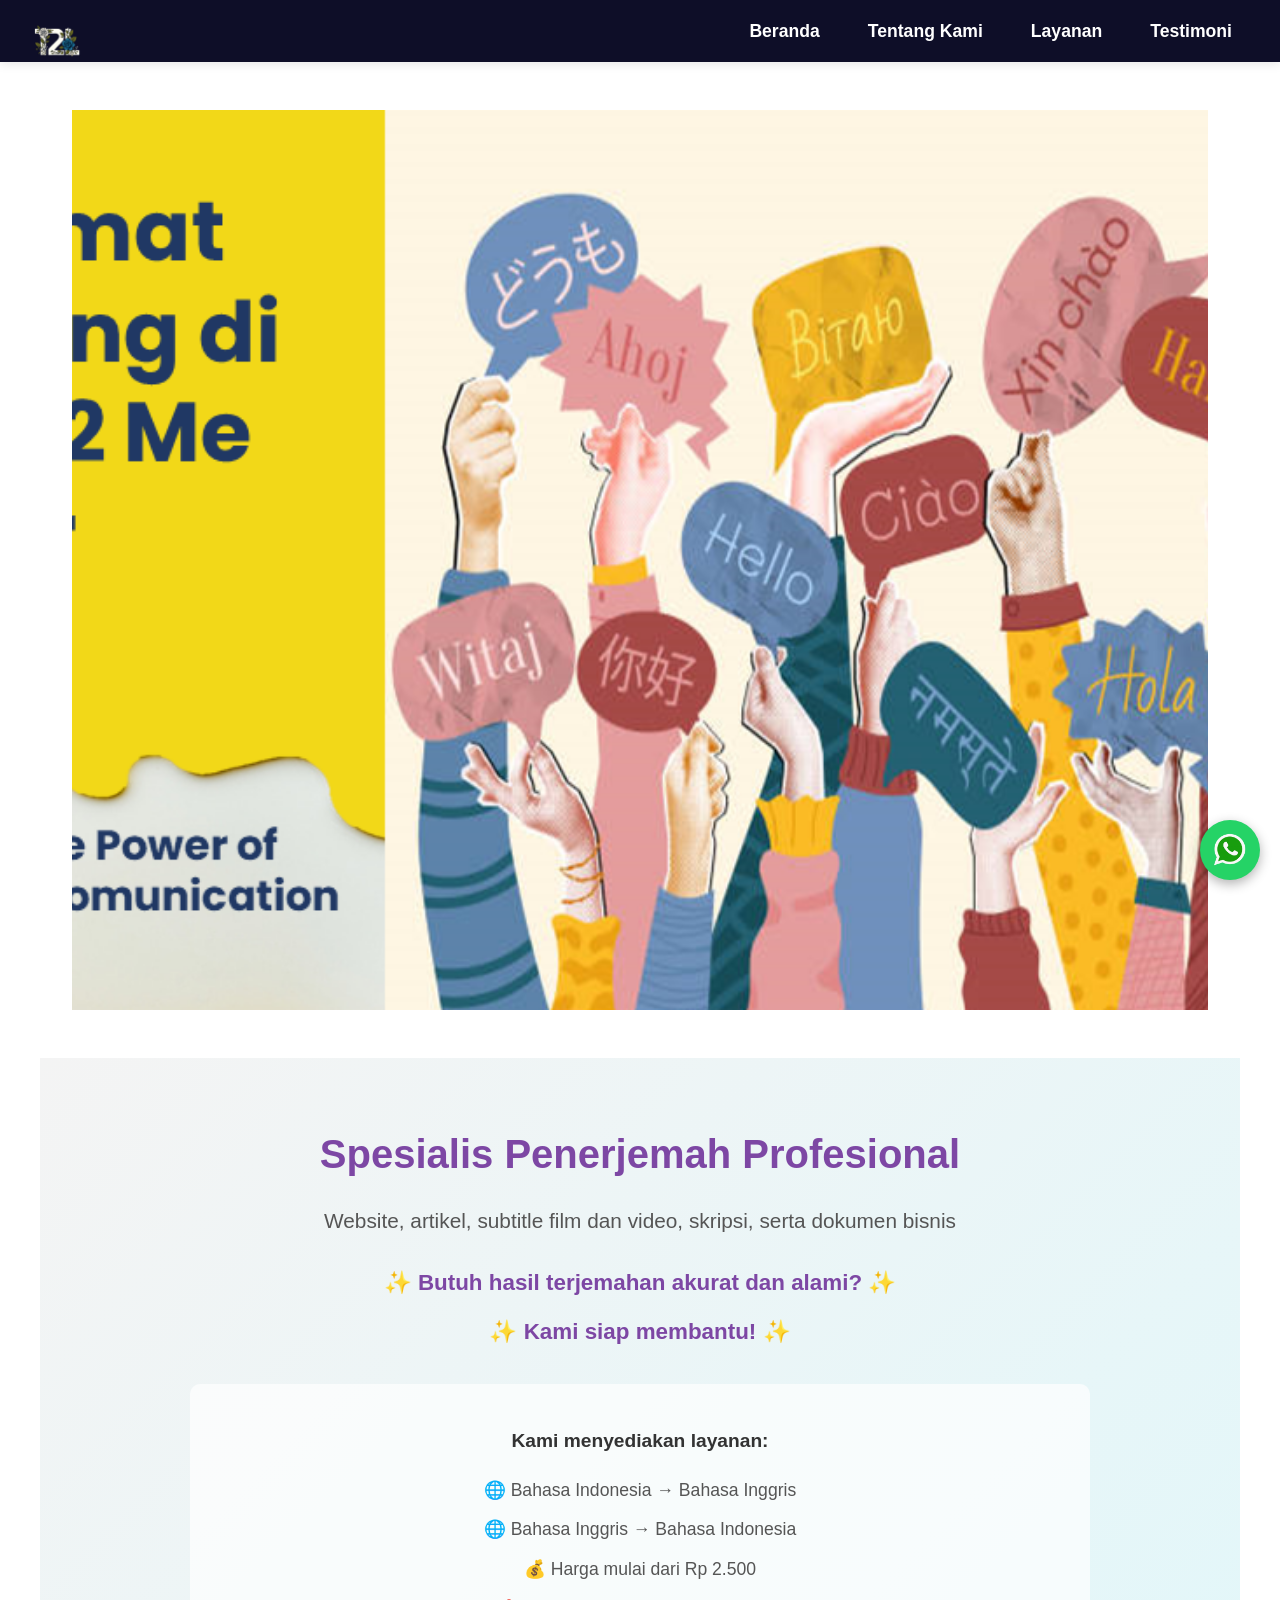
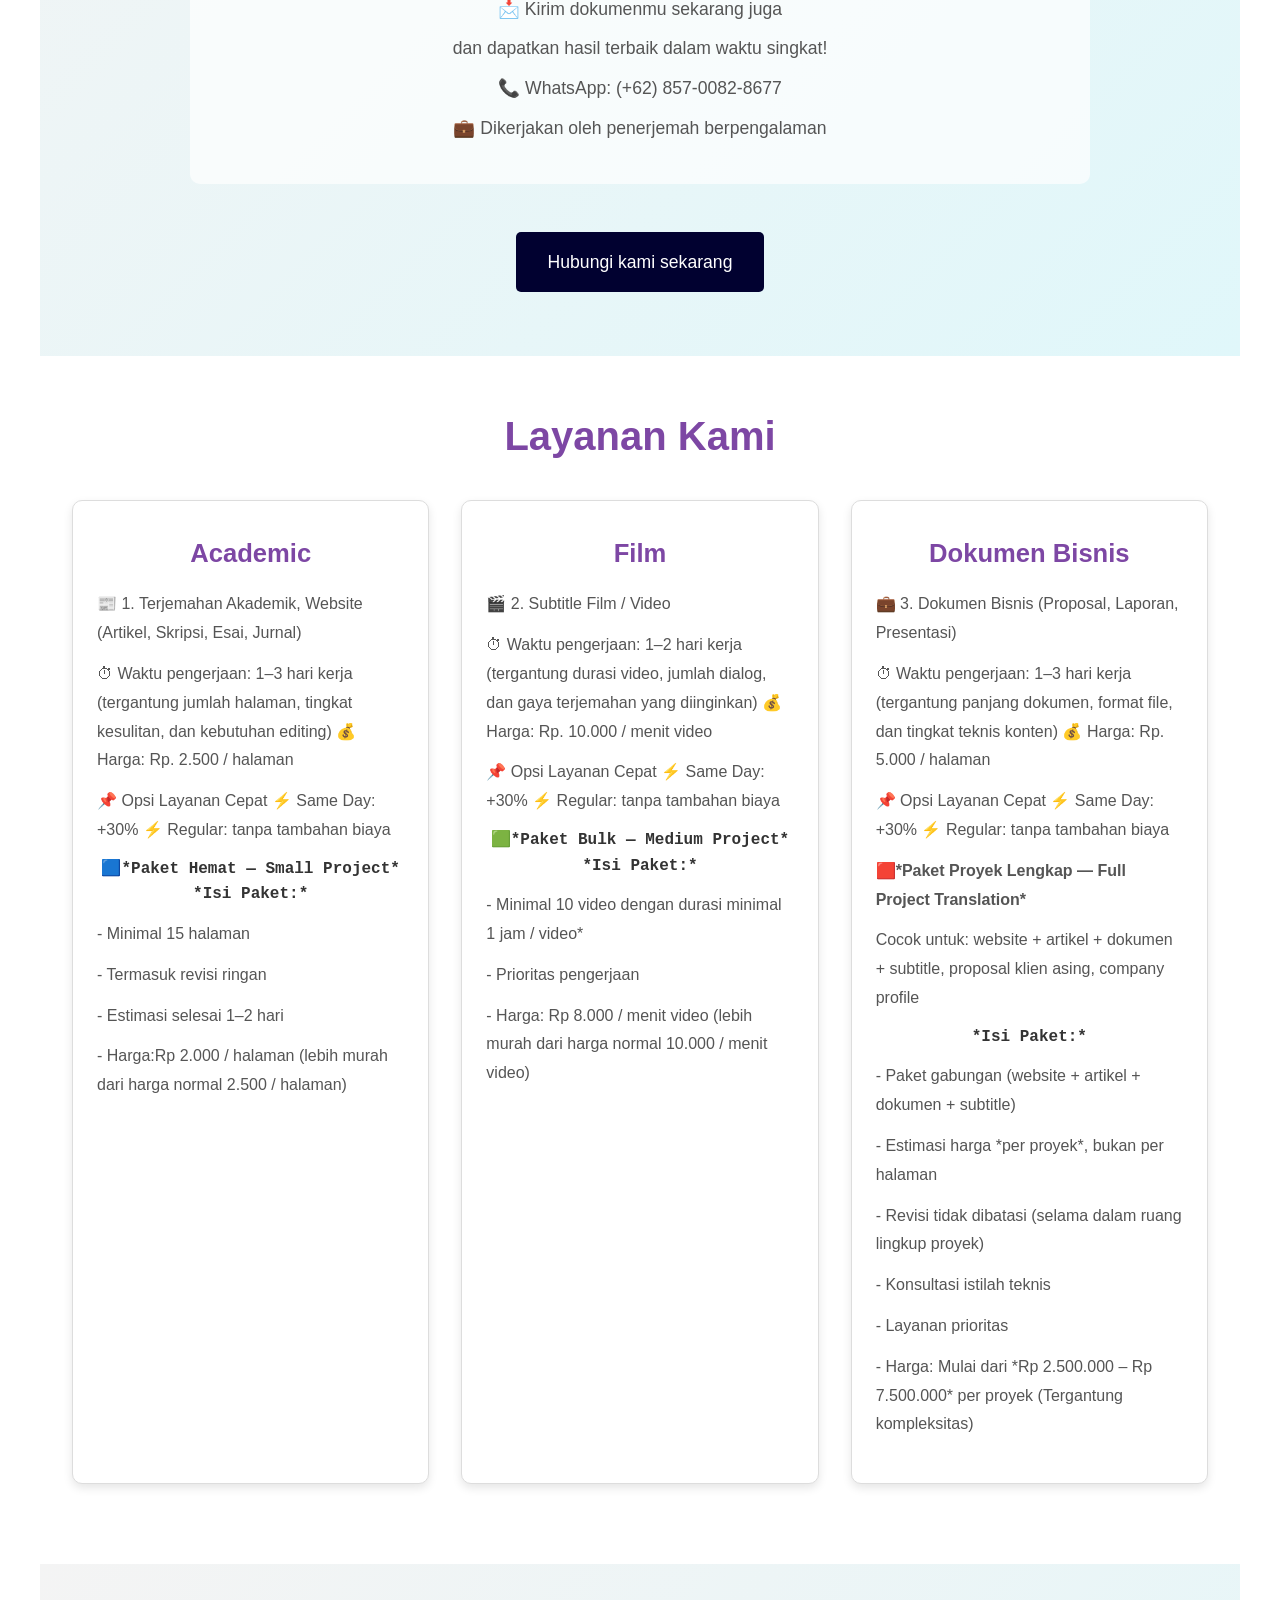
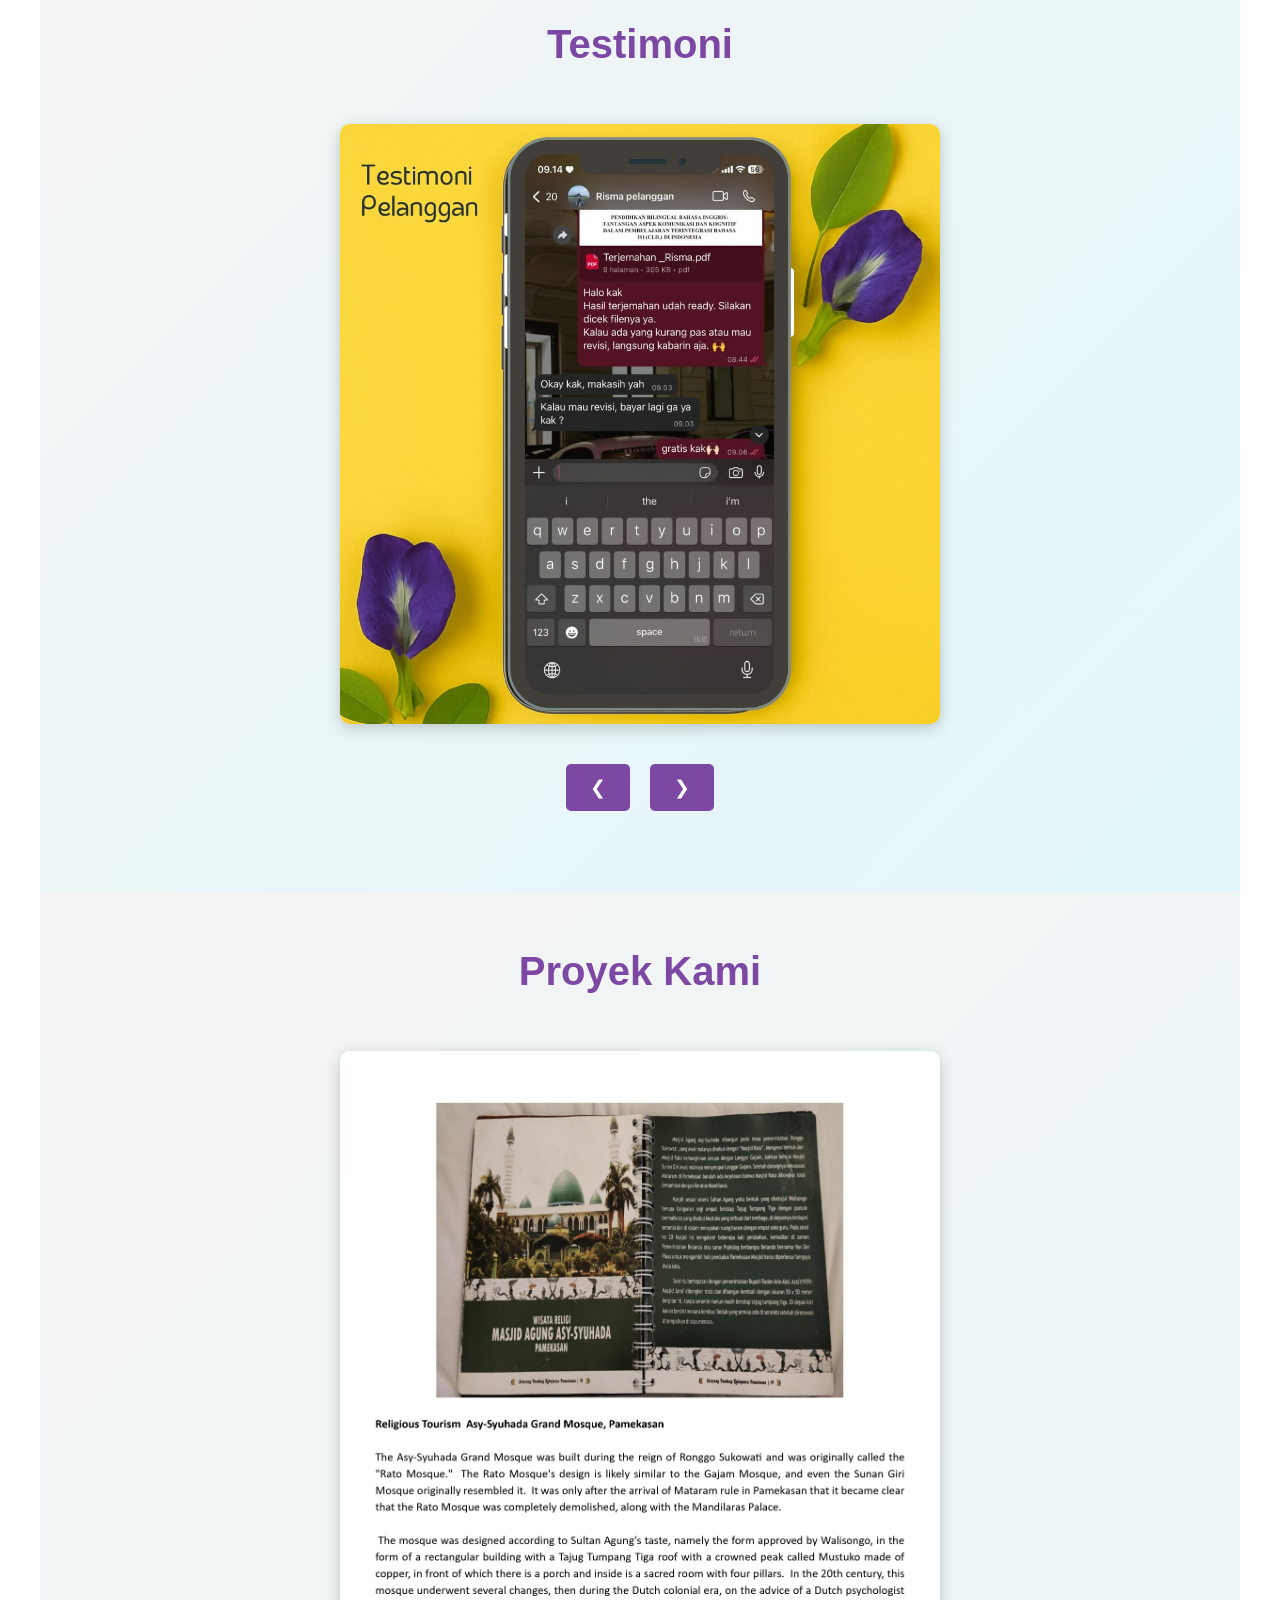
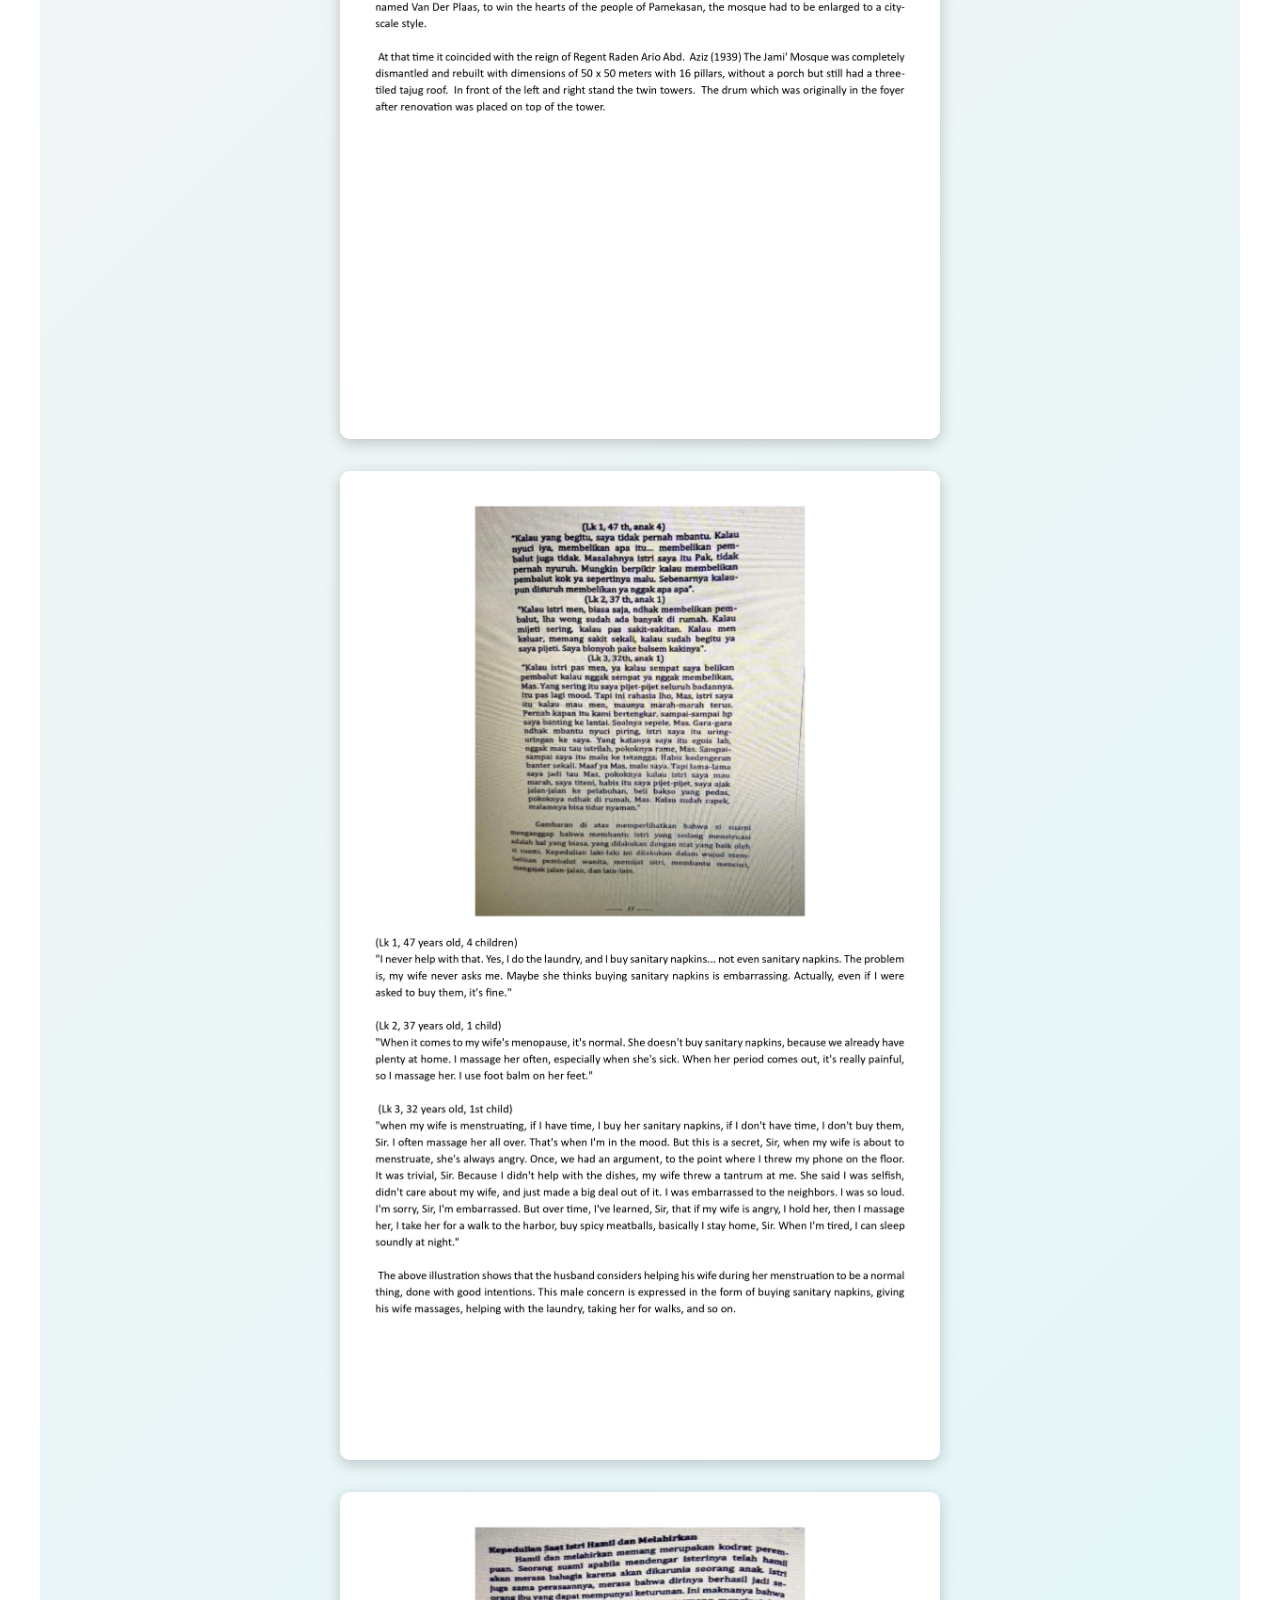
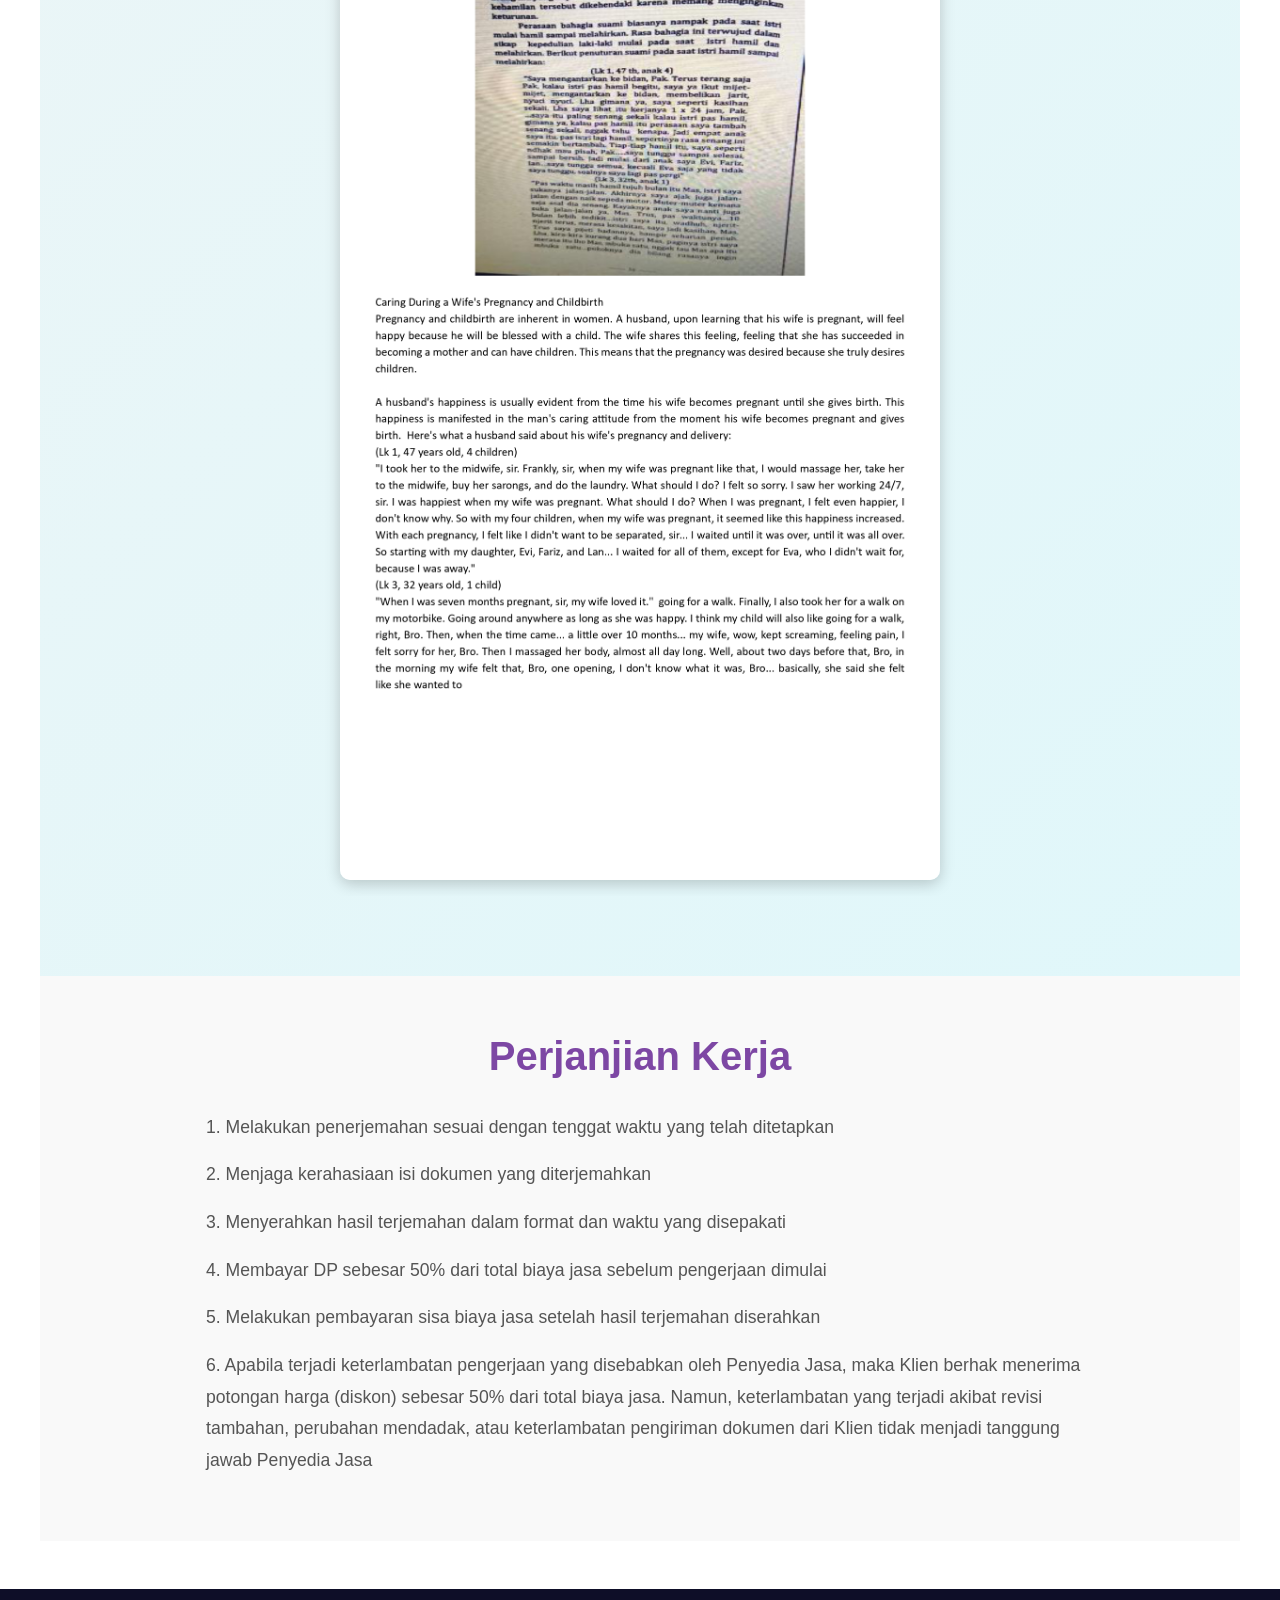
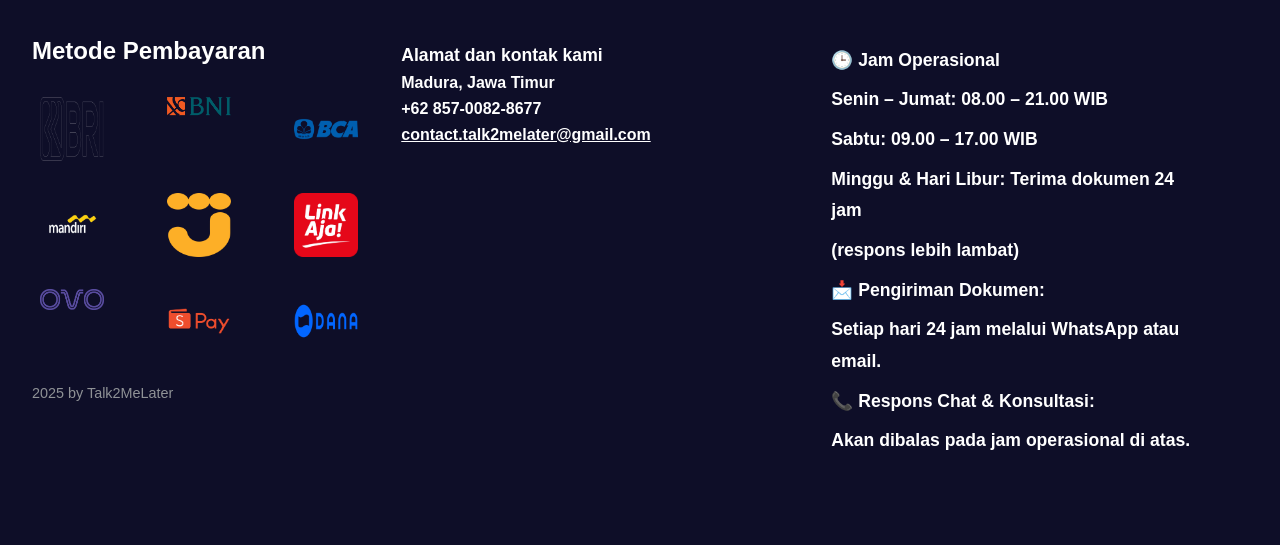
==== commit 6902df62: "membenahi gambar di slide project" ====
--- a/index.html
+++ b/index.html
@@ -127,10 +127,11 @@
                 <div class="project-slide"><img src="project2.jpg" alt="Hasil Proyek 2" onclick="openModal('project2.jpg')"></div>
                 <div class="project-slide"><img src="project3.jpg" alt="Hasil Proyek 3" onclick="openModal('project3.jpg')"></div>
             </div>
+            <!--Project Slider Controls
             <div class="project-slider-controls">
                 <button onclick="prevProjectSlide()">&#10094;</button>
                 <button onclick="nextProjectSlide()">&#10095;</button>
-            </div>
+            </div> -->
         </div>
     </section>
 
--- a/styles.css
+++ b/styles.css
@@ -320,7 +320,7 @@
     margin: 2rem auto;
 }
 
-.project-slider {
+.projectSlider {
     display: flex;
     transition: transform 0.5s ease;
 }
